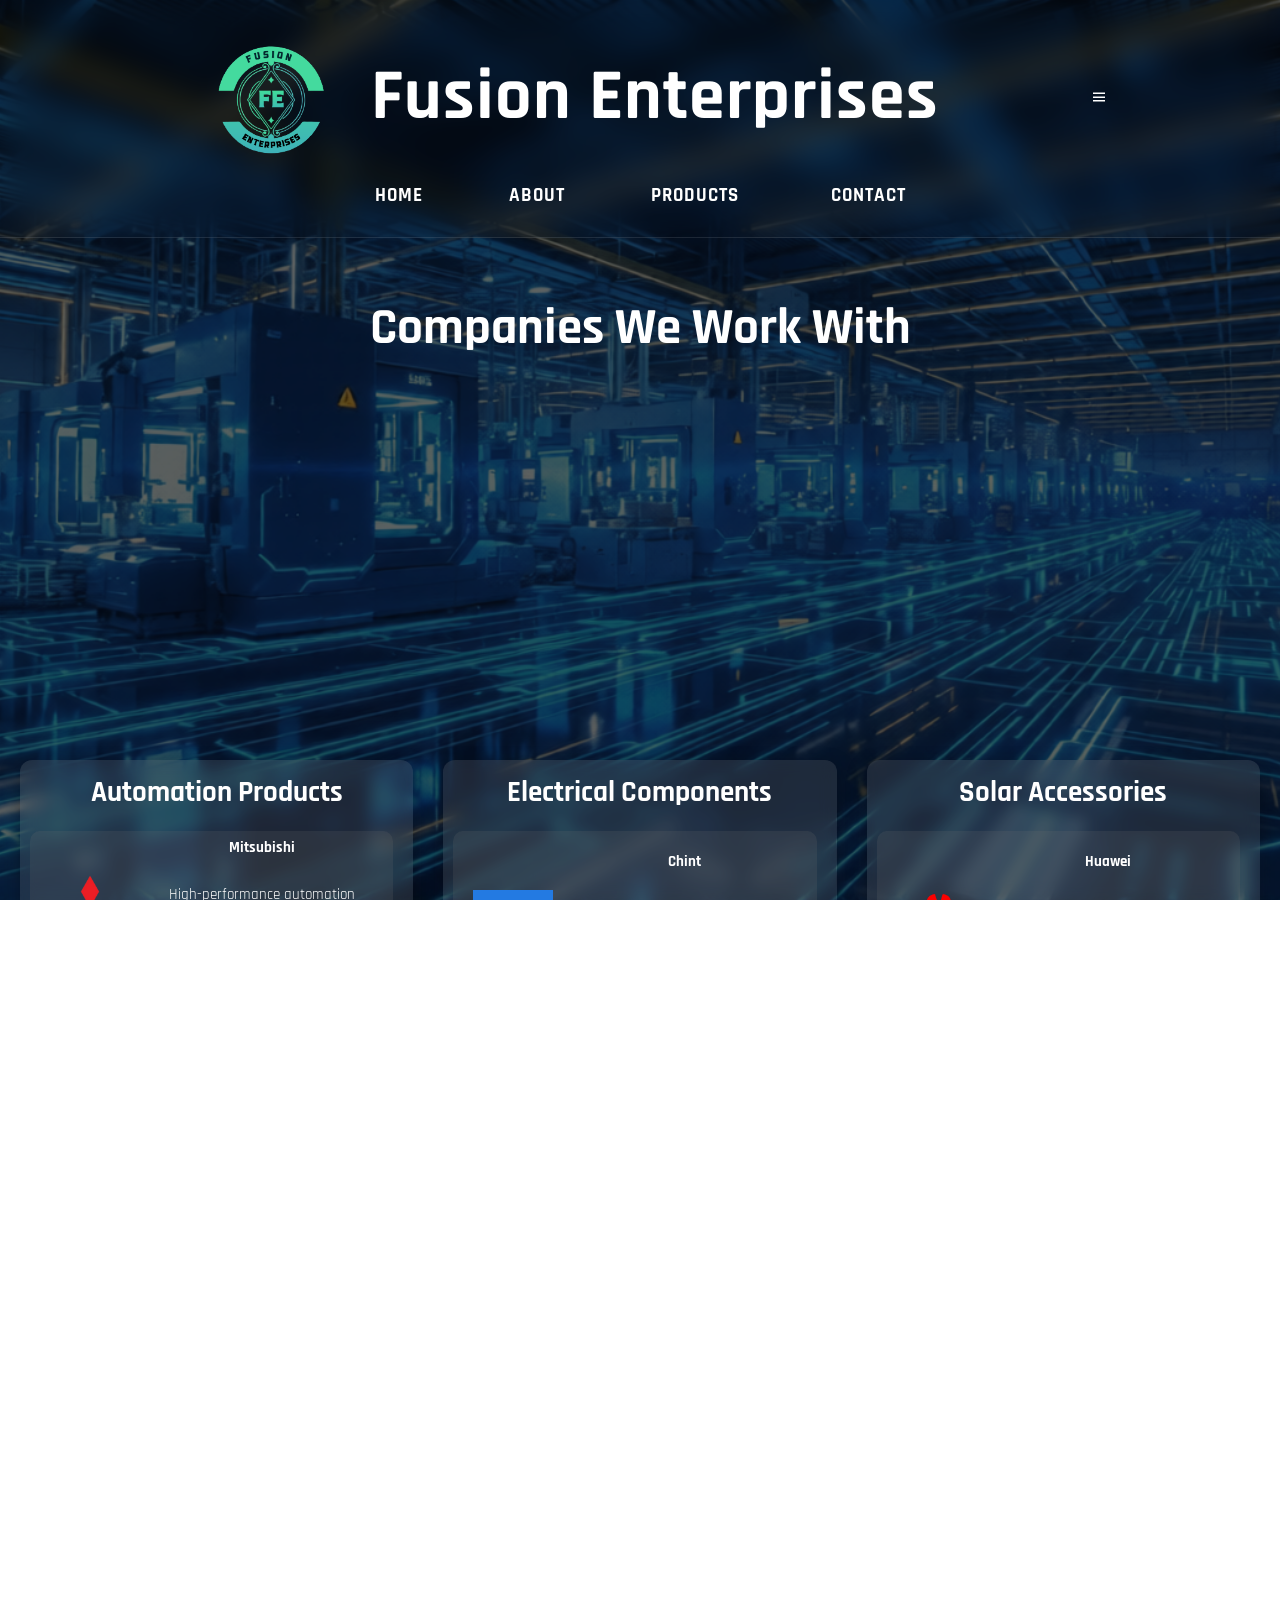
==== index.html @ 9b8dd16c "Add files via upload" ====
<!DOCTYPE html>
<html lang="en">
<head>
  <meta charset="UTF-8" />
  <meta name="viewport" content="width=device-width, initial-scale=1.0" />
  <link rel="icon" type="image/png" href="images/Logo.png">
  <title> Home | Fusion Enterprises</title>
  <link rel="stylesheet" href="style.css" />
  <link href='https://unpkg.com/boxicons@2.1.4/css/boxicons.min.css' rel='stylesheet'>
</head>
<style>
  body {
    background: url('images/pngtree-futuristic-smart-factory-background-with-digital-industrial-automation-and-neon-tech-picture-image_16778166-ezremove.png') no-repeat center center fixed;
    background-size: cover;
  }
</style>
<body>
<div id="page-loader"><div class="loader-spinner"></div></div>

<header>
    <div class="container">
      <div class="logo-container">
        <img src="images/Logo.png" alt="Fusion Enterprises Logo" />
        <h1>Fusion Enterprises</h1>
      </div>
      <div class="bx bx-menu" id="menu-icon"></div>

      <nav class="navbar">
        <a href="index.html">Home<span></span></a>
        <a href="about.html">About<span></span></a>
        <div class="nav-dropdown">
          <a href="#" class="has-dropdown">Products<span></span></a>
          <div class="dropdown-menu mega-menu">
            <div class="mega-menu-content">
              <a href="products-auto.html" class="mega-item">
                <img src="images/thumbnail-l-removebg-preview (1).png" alt="Automation">
                <div class="mega-text">
                  <h4>Automation Products</h4>
                  <p>PLCs, HMIs, VFDs</p>
                </div>
              </a>
              <a href="products.html" class="mega-item">
                <img src="images/nxms-series-moulded-case-circuit-breaker-removebg-preview.png" alt="Electrical">
                <div class="mega-text">
                  <h4>Electrical Components</h4>
                  <p>Breakers, Relays</p>
                </div>
              </a>
              <a href="products-tools.html" class="mega-item">
                <img src="images/5b48f826cdcffbd0b43704fb95f713d4-removebg-preview.png" alt="Electrical">
                <div class="mega-text">
                  <h4>Power <br> Tools</h4>
                  <p>Grinders, Heatguns</p>
                </div>
              </a>
              <a href="products-solar.html" class="mega-item">
                <img src="images/huawei-sun2000-15ktl-m5-inverter-removebg-preview.png" alt="Solar">
                <div class="mega-text">
                  <h4>Solar Accessories</h4>
                  <p>Inverters, Panels</p>
                </div>
              </a>
            </div>
          </div>
        </div>
        <a href="contact.html">Contact<span></span></a>
      </nav>

    </div>
  </header>
  <section class="partners-section">
        <h2 class="sh">Companies We Work With</h2>
        <div class="slider" reverse="true" style="
            --width: 200px;
            --height: 200px;
            --quantity: 9;
        ">
            <div class="list">
                <div class="item" style="--position: 1"><img src="images/355-3553289_projects-mitsubishi-motors-logo-removebg-preview.png" alt=""></div>
                <div class="item" style="--position: 2"><img src="images/abb-group-baldor-electric-company-automation-logo-mediacube-it39s-partners-5beeb79ac0c972.4158550215423712267897-removebg-preview.png" alt=""></div>
                <div class="item" style="--position: 3"><img src="images/1images-removebg-preview.png" alt=""></div>
                <div class="item" style="--position: 4"><img src="images/images (2).png" alt=""></div>
                <div class="item" style="--position: 5"><img src="images/images__1_-removebg-preview.png" alt=""></div>
                <div class="item" style="--position: 6"><img src="images/siemens-vector-logo-11574231117ssrjafey4i-removebg-preview.png" alt=""></div>
                <div class="item" style="--position: 7"><img src="images/Chint_logo.png" alt=""></div>
                <div class="item" style="--position: 8"><img src="images/images-removebg-preview (1).png" alt=""></div>
                <div class="item" style="--position: 9"><img src="images/huawei-logo-brand-phone-symbol-red-with-name-white-vector-46213934-removebg-preview.png" alt=""></div>
            </div>
        </div>
  </section>
    
  

 <section class="product-section">
    
    <div class="product-grid">
     <div class="product-category-card" data-page="products-automation.html">
  <h3>Automation Products</h3>
  <div class="dropdown-content">
    <div class="product-item">
      <img src="images/355-3553289_projects-mitsubishi-motors-logo-removebg-preview.png" alt="Mitsubishi" loading="lazy">
      <div class="product-description">
        <p><strong>Mitsubishi</strong><br>High-performance automation equipment</p>
        <a href="products-auto.html#Mitsubishi" class="contact-btn">View Products</a>
      </div>
    </div>
    <div class="product-item">
      <img src="images/images-removebg-preview.png" alt="Allen Bradley" loading="lazy">
      <div class="product-description">
        <p><strong>Allen Bradley</strong><br>Industrial automation controllers and systems</p>
        <a href="products-auto.html#Allen Bradley" class="contact-btn">View Products</a>
      </div>
    </div>
     <div class="product-item">
      <img src="images/abb-group-baldor-electric-company-automation-logo-mediacube-it39s-partners-5beeb79ac0c972.4158550215423712267897-removebg-preview.png" alt="Allen Bradley" loading="lazy">
      <div class="product-description">
        <p><strong>ABB</strong><br>Efficient electrical and automation systems</p>
        <a href="products-auto.html#ABB" class="contact-btn">View Products</a>
      </div>
    </div>
     <div class="product-item">
      <img src="images/images__1_-removebg-preview.png" alt="Allen Bradley" loading="lazy">
      <div class="product-description">
        <p><strong>Autonics</strong><br>Smart automation with reliable sensing</p>
        <a href="products-auto.html#Autonics" class="contact-btn">View Products</a>
      </div>
    </div>
     <div class="product-item">
      <img src="images/siemens-vector-logo-11574231117ssrjafey4i-removebg-preview.png" alt="Allen Bradley" loading="lazy">
      <div class="product-description">
        <p><strong>Siemens</strong><br>Reliable technology and pioneering innovation</p>
        <a href="products-auto.html#Siemens" class="contact-btn">View Products</a>
      </div>
    </div>
  </div>
</div>

<div class="product-category-card" data-page="products-electrical.html">
  <h3>Electrical Components</h3>
  <div class="dropdown-content">
    <div class="product-item">
      <img src="images/Chint_logo.png" alt="Chint" loading="lazy">
      <div class="product-description">
        <p><strong>Chint</strong><br>Reliable electrical devices and control components</p>
         <a href="products.html#Chint" class="contact-btn">View Products</a>
      </div>
    </div>
     <div class="product-item">
      <img src="images/images-removebg-preview (1).png" alt="Chint" loading="lazy">
      <div class="product-description">
        <p><strong>Schneider</strong><br>Smart systems for energy management</p>
       <a href="products.html#Schneider" class="contact-btn">View Products</a>
      </div>
    </div>
  </div>
</div>

<div class="product-category-card" data-page="products-solar.html">
  <h3>Solar Accessories</h3>
  <div class="dropdown-content">
    <div class="product-item">
      <img src="images/huawei-logo-brand-phone-symbol-red-with-name-white-vector-46213934-removebg-preview.png" alt="Huawei" loading="lazy">
      <div class="product-description">
        <p><strong>Huawei</strong><br>Smart solar inverters and energy solutions</p>
       <a href="products-solar.html#Huawei" class="contact-btn">View Products</a>
      </div>
    </div>
     <div class="product-item">
      <img src="images/images__19_-removebg-preview.png" alt="Vestwoods" loading="lazy">
      <div class="product-description">
        <p><strong>Vestwoods</strong><br>Elevating energy standards with tier one technology.</p>
       <a href="products-solar.html#Vestwoods" class="contact-btn">View Products</a>
      </div>
    </div>
  </div>
</div>
<div class="product-category-card" data-page="products-auto.html">
  <h3>Power Tools</h3>
  <div class="dropdown-content">
    <div class="product-item">
      <img src="images/images (2).png" alt="Ingco" loading="lazy">
      <div class="product-description">
        <p><strong>Ingco</strong><br>High-quality professional tools and equipment</p>
       <a href="products-tools.html#INGCO" class="contact-btn">View Products</a>
      </div>
    </div>
     <div class="product-item">
      <img src="images/images__3_-removebg-preview (1).png" alt="Ingco" loading="lazy">
      <div class="product-description">
        <p><strong>DeWalt</strong><br>Rugged, reliable, and built to last—professional-grade tools </p>
       <a href="products-tools.html#DEWALT" class="contact-btn">View Products</a>
      </div>
    </div>
  </div>
</div>
  </section>

  
<footer class="footer-v2">
  <div class="footer-v2-inner">

    <!-- LEFT / TOP : LOGO + TEXT -->
    <div class="footer-brand">
      <img src="images/Logo.png" alt="Fusion Enterprises Logo">
      <h3>Fusion Enterprises</h3>
      <p>
        Industrial Automation, Electrical Components,  
        And Solar Energy Solutions You Can Trust.
      </p>
    </div>
    
    <!-- QUICK LINKS -->
    <div class="footer-links">
      <h4>Quick Links</h4>
      <ul>
        <li><a href="index.html">Home</a></li>
        <li><a href="about.html">About Us</a></li>
        <li>
          <div class="nav-dropdown">
            <a href="#" class="has-dropdown">Products</a>
            <div class="dropdown-menu">
              <a href="products-auto.html">Automation</a>
              <a href="products.html">Electrical Components</a>
              <a href="products-tools.html">Power Tools</a>
              <a href="products-solar.html">Solar</a>
            </div>
          </div>
        </li>
        <li><a href="contact.html">Contact Us</a></li>
      </ul>
    </div>

    <!-- CONTACT INFO -->
    <div class="footer-contact">
      <h4>Contact Us</h4>
      <p>+92 334 8033319</p>
      <p>fusioneme14@gmail.com</p>
    </div>

    <!-- RIGHT : SOCIAL -->
    <div class="footer-social">
      <h4>Follow Us</h4>
      <a href="https://wa.me/923348033319" target="_blank">WhatsApp</a>
      <a href="#" target="_blank">Facebook</a>
    </div>
     <div class="footer-bottom">
    <p>&copy; <span class="copyright-year">2026</span> Fusion Enterprises. All rights reserved.</p>
  </div>
  </div>
</footer>
<script src="script.js"></script>
 
</body>
</html>
---- style.css ----
/* Reset some basic elements for a clean slate */
@import url('https://fonts.googleapis.com/css2?family=Rajdhani:wght@400;500;600;700&display=swap');

:root {
  --primary-color: #0092c7;
  --dark-bg: rgba(0, 0, 0, 0.6); 

  --text-main: #ffffff;
  --text-light: #d3d3d3;
  --neon-accent: #0ef;
}

* {
  margin: 0;
  padding: 0;
  box-sizing: border-box;
}

html,body {
  height: 100%;
  margin: 0;
  padding: 0;
  zoom: 1;
  background-size: cover;
  overflow-x: hidden;
  scroll-behavior: smooth;
}

/* ===== Hide Main Scrollbar, Show on Hover ===== */

/* --- Firefox --- */
html {
  scrollbar-width: thin;
  scrollbar-color: var(--primary-color) rgba(0, 0, 0, 0.3);
}
html:hover {
  scrollbar-color: var(--neon-accent) rgba(0, 0, 0, 0.6);
}

/* Custom Text Selection */
::selection {
  background: var(--neon-accent);
  color: #000;
}

/* --- WebKit (Chrome, Safari, Edge) --- */
html::-webkit-scrollbar {
  width: 10px;
}
html::-webkit-scrollbar-track {
  background: transparent;
}
html::-webkit-scrollbar-thumb {
  background-color: var(--primary-color);
  border-radius: 5px;
}
html:hover::-webkit-scrollbar-thumb {
  background-color: var(--neon-accent);
}

body {
  font-family: 'Rajdhani', 'Helvetica Neue', Arial, sans-serif;
  font-size: 20px;
  color: #333;
  background-size: auto;
  background-repeat: no-repeat;
  background-attachment: fixed;
  background-position: center;
  line-height: 1.6;
}
.container {
  display: block;
  justify-content: space-between;
  align-items: center;
  flex-wrap: wrap;
  width: 85%;
  margin: 0 auto;
  font-size: large;
  background: transparent; /* Optional: just to be safe */

}
header .container {
  display: flex;
  justify-content: space-around;
  align-items: center;
}
.logo-container {
  display: flex;
  align-items: center;
  margin: 0; /* Reset margins */
}
/* Remove the body transform which can break fixed backgrounds on mobile */
/* Add base styles for the menu icon (hidden on desktop) */
/* Update the 768px media query to handle the mobile menu toggle */
.logo-container img {
  width: 200px; /* Adjust logo size */
  height: auto;
  margin: 0; /* Reset margins */
}
/* Header and Navigation */
header {
  background: rgba(0, 0, 0, 0.6);
  backdrop-filter: blur(15px);
  border-bottom: 1px solid rgba(255, 255, 255, 0.1);
  position: dynamic;
  top: 0;
  color: #fff;
  padding: 20px 0;
  text-align: center;
  z-index: 1000;
  font-family: 'Rajdhani', sans-serif;
  letter-spacing: 1px;
}

header h1 {
  font-size: 3.5rem;
  font-size: 4.5rem;
}
nav{
 background-color: #0091bd00;
}
nav a {
  margin: 0 20px;
  text-decoration: none;
  color: #fff;
  font-weight: bold;
  text-transform: uppercase;
  transition: color 0.3s ease;
}

nav a:hover {
  color: #0091bd;
}

/* Responsive Navbar */
@media (max-width: 768px) {
    header .container {
        flex-direction: row;
        justify-content: space-between;
        align-items: center;
    }

    .logo-container {
        margin-bottom: 0;
    }
}

/* Product Section */

.product-section h2 {
  font-size: 2.5rem;
  font-size: 3.2rem;
  margin-bottom: 30px;
  color: white;
}

.product-grid {
  display: grid;
  grid-template-columns: repeat(3, 1fr); /* 3 cards per row */
  gap: 20px;
}

.product-card {
  background-color: #fff;
  border-radius: 8px;
  box-shadow: 0 2px 8px rgba(0, 0, 0, 0.1);
  overflow: hidden;
  text-align: center;
  padding: 20px;
  transition: transform 0.3s ease, box-shadow 0.3s ease;
  
}
.product-card button {
  background-color: #0091bd; /* Green background */
  color: white;             /* White text */
  font-size: 18px;          /* Bigger text */
  padding: 10px 15px;       /* Bigger button */
  border: none;             /* No border */
  border-radius: 12px;      /* Rounded edges */
  cursor: pointer;         /* Pointer cursor on hover */
  position: absolute;
  bottom: 20px;
  right: 20px;
  opacity: 0;
  pointer-events: none;
  transition: opacity 0.3s ease, background-color 0.3s ease;
  transition: opacity 0.3s ease;
}

.product-card:hover button {
  opacity: 1;
  pointer-events: auto;
}
.product-card button:hover {
  background-color: #002f1d;
}

.product-card:hover {
  transform: translateY(-10px);
  box-shadow: 0 5px 15px rgba(0, 0, 0, 0.2);
}

.product-card img {
  width: 50%;
  height: auto;
  border-radius: 8px;
}

.product-card h3 {
  font-size: 1.8rem;
  font-size: 2.2rem;
  margin: 20px 0;
}

.product-card p {
  font-size: 1rem;
  color: #ffffff;
}
@media (max-width: 992px) {
  .product-card {
    flex: 0 0 calc(50% - 20px); /* 2 per row on tablets */
  }
}

@media (max-width: 600px) {
  .product-card {
    flex: 0 0 100%; /* 1 per row on mobile */
  }
}

/* About Section */
.about-section {
  background-color: rgba(0, 0, 0, 0.6); /* semi-transparent black */
  color: white;
  padding: 50px 0;
  background-color: #f4f4f4;
  text-align: center;
}

.about-section h2 {
  font-size: 2.5rem;
  font-size: 3.2rem;
  margin-bottom: 20px;
}

.about-section p {
  font-size: 1.2rem;
  line-height: 1.6;
  margin-bottom: 40px;
  color: #ffffff;
  color: var(--text-main);
  font-weight: 300;
}
.contact-socials {
  margin-top: 30px;
  border-top: 1px solid rgba(255, 255, 255, 0.1);
  padding-top: 20px;
}

.contact-socials h4 {
  font-size: 1.2rem;
  color: #fff;
  margin-bottom: 15px;
}

.social-icons a {
  display: inline-flex;
  justify-content: center;
  align-items: center;
  width: 40px;
  height: 40px;
  background: rgba(255, 255, 255, 0.1);
  border-radius: 50%;
  color: white;
  margin-right: 10px;
  font-size: 1.2rem;
  transition: all 0.3s ease;
  text-decoration: none;
}

.social-icons a:hover {
  background: var(--primary-color);
  transform: translateY(-3px);
  box-shadow: 0 0 10px var(--primary-color);
}

/* Contact Section */
.contact-section {
  padding: 50px 0;
  background-color: var(--dark-bg);
  color: white;
}

.contact-section h2 {
  font-size: 2.5rem;
  font-size: 3.2rem;
  margin-bottom: 20px;
}

/* New Contact Layout */
.contact-wrapper {
  display: flex;
  flex-wrap: wrap;
  gap: 40px;
  justify-content: center;
  align-items: flex-start;
  margin-top: 40px;
}

/* Left Column: Info Card */
.contact-info-card {
  flex: 1;
  min-width: 300px;
  background: rgba(255, 255, 255, 0.1);
  backdrop-filter: blur(10px);
  border: 1px solid rgba(255, 255, 255, 0.15);
  border-radius: 15px;
  padding: 40px;
  text-align: left;
  box-shadow: 0 10px 30px rgba(0,0,0,0.3);
}

.contact-info-card h3 {
  font-size: 2.2rem;
  margin-bottom: 15px;
  color: #fff;
}

.info-intro {
  margin-bottom: 30px;
  color: #d3d3d3;
}

.info-item {
  display: flex;
  align-items: center;
  margin-bottom: 25px;
}

.icon-box {
  width: 50px;
  height: 50px;
  background: var(--primary-color);
  border-radius: 50%;
  display: flex;
  justify-content: center;
  align-items: center;
  margin-right: 15px;
  font-size: 1.5rem;
  color: white;
  box-shadow: 0 0 15px rgba(0, 146, 199, 0.5);
}

.info-text h4 {
  font-size: 1.2rem;
  margin-bottom: 5px;
  color: #fff;
}

.info-text p {
  font-size: 1rem;
  color: #ccc;
  margin: 0;
}

.response-note {
  margin-top: 20px;
  padding: 15px;
  background: rgba(0, 146, 199, 0.1);
  border-left: 3px solid var(--primary-color);
  border-radius: 4px;
}
.response-note p {
  margin: 0;
  font-size: 0.9rem;
  color: #e0e0e0;
}
.response-note i {
  vertical-align: middle;
  margin-right: 5px;
}

/* Right Column: Form Container */
.contact-form-container {
  flex: 1;
  min-width: 300px;
  background: rgba(0, 0, 0, 0.6);
  padding: 40px;
  border-radius: 15px;
  border: 1px solid rgba(255, 255, 255, 0.1);
}

.contact-section form {
  width: 100%;
  display: flex;
  flex-direction: column;
  align-items: flex-start; /* Align inputs to left */
}

/* Make inputs full width inside contact form */
.contact-form-container .wave-group,
.contact-form-container .input,
.contact-form-container .bar {
  width: 100%;
}

.contact-section form button {
  color: white;
  padding: 15px 30px;
  font-size: 1.2rem;
  border: none;
  border-radius: 4px;
  cursor: pointer;
  transition: background-color 0.3s ease;
  margin-top: 20px;
}

.contact-section form button:hover {
  background-color: #002f1d;
}

/* Map Section */
.map-section {
  width: 100%;
  line-height: 0; /* Removes gap below iframe */
  border-top: 1px solid rgba(255,255,255,0.1);
}

/* Footer */
footer {
 
  background-color: rgba(0, 0, 0, 0.6); /* Semi-transparent black */
  color: white;
  padding: 20px 0;
  text-align: center;
  position: relative;
  z-index: 10;
}

footer p {
  font-size: 20px;
  margin-bottom: 0px;
}

/* Media Queries */
@media (max-width: 768px) {
  .container {
    width: 90%;
  }

  header .container {
    justify-content: center;
  }

  .product-grid {
    grid-template-columns: repeat(auto-fill, minmax(260px, 1fr));
  }

  .contact-wrapper {
    flex-direction: column;
  }

  .hero h2 {
    font-size: 2.5rem;
  }
}

@media (max-width: 480px) {
  .product-card h3 {
    font-size: 1.6rem;
  }
}
/* Key Benefits Section */
.benefits-section {
  background-color: #f4f4f4;
  background-color: rgba(0, 0, 0, 0.6); /* semi-transparent black */
  color: white;
  padding: 50px 0;
  text-align: center;
}

.benefits-section h2 {
  font-size: 2.5rem;
  font-size: 3.2rem;
  margin-bottom: 30px;
  text-align: center;
}

.benefits-grid {
  display: flex;
  gap: 20px;
  justify-items: center; /* Center items horizontally */
  align-items: center; /* Center items vertically */
  flex-wrap: wrap;
  justify-content: center;
  align-items: stretch; /* Make all cards match height */
}

.benefit-card {
  background-color: #fff;
  border-radius: 8px;
  padding: 30px;
  text-align: center;
  box-shadow: 0 2px 8px rgba(0, 0, 0, 0.1);
  display: flex;
  flex-direction: column;
  justify-content: center;
  justify-content: space-between;
  align-items: center;
  width: 250px;
  min-height: 400px; /* Force consistent height */
}

.benefit-card img {
  width: 100px;
  height: 100px;
  margin-bottom: 20px;
}

.benefit-card h3 {
  font-size: 1.6rem;
  font-size: 2rem;
  margin-bottom: 10px;
  color: #000;
}

.benefit-card p {
  color: #555;
  font-size: 1rem;
}

/* Partners Section */
.partners-section {
  background-color: #0091bd;
  background-color: rgba(0, 0, 0, 0.6); /* Semi-transparent black */
  padding: 30px 0;
  text-align: center;
  color: white;
}

.partners-section h2 {
  color: #fff;
  font-size: 2.5rem;
  font-size: 3.2rem;
  margin-bottom: 30px;
}

.slider .item img:hover {
  transform: scale(1.08);
  filter: brightness(1.2)
          drop-shadow(0 0 10px rgba(0, 200, 255, 0.6));
}

/* Make .logo-container responsive */
@media (max-width: 768px) {
  .logo-container {
    flex-direction: column;
    margin-right: 0;
    text-align: center;
  }

  .logo-container img {
    margin: 0 auto 10px;
    width: 60%;
  }
}

/* Make .benefits-grid stack on smaller screens */
@media (max-width: 768px) {
  .benefits-grid {
    flex-direction: column;
    align-items: center;
  }

  .benefit-card {
    width: 90%;
    margin-bottom: 20px;
  }
}

.benefits-grid {
  display: flex;
  gap: 20px;
  flex-wrap: wrap;
  justify-content: center;
  align-items: stretch; /* Make all cards match height */
}

.benefit-card {
  background-color: #fff;
  border-radius: 8px;
  padding: 30px;
  text-align: center;
  box-shadow: 0 2px 8px rgba(0, 0, 0, 0.1);
  display: flex;
  flex-direction: column;
  justify-content: space-between;
  align-items: center;
  width: 250px;
  min-height: 400px; /* Force consistent height */
}
.about-section,
.benefits-section {
  background-color: rgba(0, 0, 0, 0.6); /* semi-transparent black */
  color: white;
  padding: 30px 0;
}

footer {
  background-color: rgba(0, 0, 0, 0.6); /* Semi-transparent black */
  color: white;
  padding: 20px 0;
  text-align: center;
  position: relative;
  z-index: 10;
}


.partners-section {
  background-color: rgba(0, 0, 0, 0.6); /* Semi-transparent black */
  padding: 50px 0;
  text-align: center;
  color: white;
}

html,body {
  height: 100%;
  margin: 0;
  padding: 0;
  zoom: 1;
  background-size: cover;
}
.product-section {
  background-color: rgba(0, 0, 0, 0.6); /* Transparent black */
  color: white;
  padding: 50px 0;
  text-align: center;
}
.product-card {
  background-color: white; /* Keep cards clean and readable */
  color: black;
}

.container h2{
  color: white;
}
.product-card {
  background-color: rgba(255, 255, 255, 0.1); /* Semi-transparent white */
  backdrop-filter: blur(10px);
  -webkit-backdrop-filter: blur(10px);
  border: 1px solid rgba(255, 255, 255, 0.15);
  border-radius: 8px;
  box-shadow: none; /* Remove outline effect */
  overflow: hidden;
  text-align: center;
  padding: 0px;
  transition: transform 0.3s ease, box-shadow 0.3s ease;
  transition: transform 0.3s ease, box-shadow 0.3s ease, background-color 0.3s ease, color 0.3s ease;
  color: #ffffff;
}
.product-card:hover {
  transform: translateY(-5px);
  transform: translateY(-4px);
  box-shadow: 0 10px 22px rgba(0, 0, 0, 0.35);
  background-color: rgba(255, 255, 255, 0.75);
  color: black;
}
.product-card:hover p {
  transform: translateY(-5px);
  background-color: transparent;
  color: black;
}
.product-grid {
  display: grid;
  grid-template-columns: repeat(3, 1fr);
  gap: 30px;
  justify-items: center;
  margin-top: 30px;
}

.product-category-card {
  background-color: rgba(255, 255, 255, 0.1); /* semi-transparent white */
  border-radius: 12px;
  padding: 20px;
  width: 100%;
  max-width: 400px;
  box-sizing: border-box;
  overflow: hidden;
  display: flex;
  flex-direction: column;
  box-shadow: 0 5px 15px rgba(0, 0, 0, 0.2);
  backdrop-filter: blur(8px);
  transition: transform 0.3s ease, box-shadow 0.3s ease;
}

.product-category-card:hover {
  transform: translateY(-5px);
  box-shadow: 0 10px 25px rgba(0, 0, 0, 0.3);
}

.product-category-card:hover::before {
  opacity: 1;
}

.product-category-card h3 {
  font-size: 1.8rem;
  text-align: center;
  color: white;
  margin-bottom: 15px;
  overflow-wrap: break-word;
  word-break: break-word;
}

.product-category-card::before {
  content: "";
  position: absolute;
  inset: 0;
  background: linear-gradient(
    120deg,
    transparent,
    rgba(0, 255, 255, 0.08),
    transparent
  );
  opacity: 0;
  transition: opacity 0.3s ease;
}

.dropdown-content {
  display: flex;
  flex-direction: column;
  gap: 15px;
  margin-top: 15px;
  max-height:250px;
  max-height: 495px; /* Approx 3 items */
  overflow-y: auto;
  padding-right: 10px;
  box-sizing: border-box;
  width: 100%;
  /* For Firefox */
  scrollbar-width: thin;
  scrollbar-color: transparent transparent;
}

.product-description {
  display: flex;
  flex-direction: column;
  justify-content: space-between;
  flex: 1;
}




.product-category-card.active .dropdown-content {
  max-height: 1000px;
  opacity: 1;
  transform: translateY(0);
  margin-top: 15px;
  pointer-events: auto;
}
.product-item {
  display: flex;
  gap: 15px;
  background: rgba(255, 255, 255, 0.07);
  border-radius: 8px;
  padding: 15px;
  color: white;
  min-height: 100px;
  min-height: 150px;
  width: 100%;
  box-sizing: border-box;
  align-items: center; /* instead of flex-start */
  background: rgba(0, 0, 0, 0.55);
}

.product-item img {
  width: 80px;                /* Slightly smaller for uniformity */
  height: 80px;
  object-fit: contain;        /* Maintain aspect ratio */
  border-radius: 4px;
  flex-shrink: 0;
  background-color: transparent;    /* Optional: helps logos stand out */
     /* Optional: buffer for logo clarity */
}

.product-category-card {
  min-height: 550px; /* or adjust to your preferred consistent height */
}

.product-item p strong {
  display: block;
  font-weight: bold;
  margin-bottom: 4px;
}




/* Responsive */
@media (max-width: 992px) {
  .product-grid {
    grid-template-columns: repeat(2, 1fr);
  }
}
@media (max-width: 600px) {
  .product-grid {
    grid-template-columns: 1fr;
  }
}
.contact-btn,
.product-card button {
  background: linear-gradient(135deg, #007BFF, #0056b3);
  color: white;
  padding: 12px 22px;
  font-size: 0.95rem;
  border: none;
  border-radius: 8px;
  cursor: pointer;
  text-decoration: none;
  display: inline-block;
  transition: 
    transform 0.25s ease,
    box-shadow 0.25s ease,
    background 0.25s ease;
}

/* hover = lift (industrial style) */
.contact-btn:hover,
.product-card button:hover {
  transform: translateY(-3px);
  box-shadow: 0 8px 18px rgba(0, 123, 255, 0.35);
  background: linear-gradient(135deg, #0056b3, #003f7f);
}

/* click feedback */
.contact-btn:active,
.product-card button:active {
  transform: translateY(0);
  box-shadow: 0 4px 10px rgba(0, 0, 0, 0.3);
}

.product-category-card h3,
.product-item p {
  overflow-wrap: break-word;
  word-break: break-word;
  text-align: center;
  margin: 0;
}

.product-item p {
  font-size: 0.95rem;
  line-height: 1.4;
  flex: 1;
}

.product-item {
  display: flex;
  align-items: center;
  gap: 20px;
  background: rgba(255, 255, 255, 0.07);
  border-radius: 10px;
  padding: 20px;
  color: white;
  width: 100%;
  min-height: 150px; /* ⬅️ Add this line */
}

.product-item p strong {
  display: block;
}
.dropdown-content::-webkit-scrollbar {
  width: 8px;
}

.dropdown-content::-webkit-scrollbar-thumb {
  background-color: transparent;
  border-radius: 4px;
  transition: background-color 0.3s ease;
}

.dropdown-content::-webkit-scrollbar-track {
  background: transparent;
}

/* Show scrollbar on hover */
.dropdown-content:hover {
  scrollbar-color: rgba(255, 255, 255, 0.4) transparent; /* For Firefox */
}
.dropdown-content:hover::-webkit-scrollbar-thumb {
  background-color: rgba(255, 255, 255, 0.4);
}
@media (max-width: 768px) {
  .product-category-card {
    min-height: auto; /* Let it shrink naturally on small screens */
  }
}
.product-grid {
  display: grid;
  grid-template-columns: repeat(3, 1fr); /* Force 3 cards per row */
  gap: 30px;
  padding: 20px;
  justify-items: center;
}

.product-card {
  display: flex;
  background: rgba(255, 255, 255, 0.1);
  border-radius: 15px;
  box-shadow: 0 4px 25px rgba(0,0,0,0.2);
  padding: 20px;
  transition: all 0.3s ease;
  position: relative;
  min-height: 300px;
  align-items: center;
  justify-content: center;
  width: 100%;
  max-width: 500px;
  word-wrap: break-word; /* make long words wrap instead of stretching */
  overflow: hidden;      /* hides overflow if necessary */
}

.product-card img {
  width: 180px;
  height: 180px;
  object-fit: contain;
  border-radius: 10px;
  margin-right: 20px;
  transition: transform 0.3s ease;
}

.product-info {
  display: flex;
  flex-direction: column;
  color: white;
  text-align: center;
  margin-bottom: 100px;
}

.product-info h3 {
  font-size: 24px;
  margin-bottom: 10px;
  color: white;
  text-align: center;
}

.product-info p {
  font-size: 16px;
  color: #e0e0e0;
  text-align: center;
}

.product-card button {
  position: absolute;
  bottom: 20px;
  right: 20px;
  padding: 10px 18px;
  border: none;
  border-radius: 6px;
  background-color: #007bff;
  color: white;
  cursor: pointer;
  opacity: 0;
  transition: opacity 0.3s ease;
}

.product-card:hover button {
  opacity: 1;
}

.product-card:hover img {
  transform: scale(1.05);
}
/* 🌐 Responsive Adjustments */

/* Medium devices (tablets) */
@media (max-width: 992px) {
  .product-grid {
    grid-template-columns: repeat(2, 1fr);
  }

  .logo-container {
    flex-direction: column;
    margin-right: 0;
    text-align: center;
  }

  .logo-container img {
    margin: 0 auto 10px;
    width: 180px;
  }

  nav a {
    margin: 5px;
    font-size: 0.9rem;
  }
}

/* Small devices (phones) */
@media (max-width: 600px) {
  header h1 {
    font-size: 1.8rem;
  }

  .product-grid {
    grid-template-columns: 1fr;
    gap: 20px;
    padding: 0 15px;
  }

  .product-card {
    flex-direction: column;
    width: 100%;
    min-height: auto;
    padding: 15px;
  }

  .product-card img {
    margin: 0 0 10px;
    width: 120px;
    height: 120px;
  }

  .product-info {
    margin-bottom: 0;
    margin-bottom: 15px;
    text-align: center;
  }

  .benefits-grid {
    flex-direction: column;
    gap: 20px;
    padding: 0;
    opacity: 1;
    visibility: visible;
    pointer-events: auto;
  }
  .product-card button {
    position: static;
    width: 100%;
    margin-top: 15px;
  }
   .nav-dropdown:hover .dropdown-menu, .footer-nav .nav-dropdown:hover .dropdown-menu {
    display: block;
    transform: none;
    display: none;
  }
  .product-card button {
    opacity: 1;
    pointer-events: auto;
  }

  .benefit-card {
    width: 90%;
    min-height: auto;
  }

  .partners-logos {
    flex-wrap: wrap;
    gap: 20px;
  }

  .partners-logos img {
    max-height: 50px;
  }

  .hero h2 {
    font-size: 1.8rem;
  }

  .hero p {
    font-size: 1rem;
  }

  footer {
    font-size: 0.9rem;
  }
}

/* Extra small devices */
@media (max-width: 400px) {
  .logo-container img {
    width: 140px;
  }

  .product-card img {
    width: 100px;
    height: 100px;
  }

  .hero h2 {
    font-size: 1.5rem;
  }
}
/* Responsive About Page Card Layout */
@media (max-width: 768px) {
  .benefits-grid {
    display: flex;
    flex-direction: column;
    align-items: center; /* Center cards horizontally */
  }

  .benefit-card {
    width: 90%; /* Shrinks to fit smaller screens */
    max-width: 250px; /* Prevents being too big on medium screens */
    text-align: center;
  }

  .benefit-card img {
    max-width: 120px; /* Resize image proportionally */
    height: auto;
  }
}

@media (max-width: 480px) {
  .benefit-card {
    width: 95%; /* Fill more space on very small screens */
    max-width:250px;
  }

  .benefit-card img {
    max-width: 100px; /* Slightly smaller images */
  }
}

body {
    transform: scale(1);
}
nav a {
    font-size: 19px     !important; /* match other pages */
}
header nav a {
    font-size: 18px;
    font-size: 1.3rem;
}
header nav a {
    font-size: 1rem;
    font-size: 1.3rem;
}
/* From Uiverse.io by AbanoubMagdy1 */ 
.wave-group {
  position: relative;
  margin: 20px 0;
}

.wave-group .input {
  font-size: 16px;
  padding: 10px 10px 10px 5px;
  display: block;
  width: 200px;
  border: none;
  border-bottom: 1px solid white;
  background: transparent;
  color: white;
}

.wave-group .input:focus {
  outline: none;
}

.wave-group .label {
  color: white;
  font-size: 18px;
  font-weight: normal;
  position: absolute;
  pointer-events: none;
  left: 5px;
  top: 10px;
  display: flex;
}

.wave-group .label-char {
  transition: 0.2s ease all;
  transition-delay: calc(var(--index) * .05s);
}

.wave-group .input:focus ~ label .label-char,
.wave-group .input:valid ~ label .label-char {
  transform: translateY(-20px);
  font-size: 14px;
  color: white;
}

.wave-group .bar {
  position: relative;
  display: block;
  width: 200px;
}

.wave-group .bar:before,.wave-group .bar:after {
  content: '';
  height: 2px;
  width: 0;
  bottom: 1px;
  position: absolute;
  background: var(--primary-color);

  transition: 0.2s ease all;
  -moz-transition: 0.2s ease all;
  -webkit-transition: 0.2s ease all;
}

.wave-group .bar:before {
  left: 50%;
}

.wave-group .bar:after {
  right: 50%;
}

.wave-group .input:focus ~ .bar:before,
.wave-group .input:focus ~ .bar:after {
  width: 50%;
}
/* For Chrome, Edge, Opera */

.wave-group textarea.input {
  resize: none;
}
input:-webkit-autofill {
  background-color: transparent !important;
  -webkit-box-shadow: 0 0 0px 1000px transparent inset !important;
  -webkit-text-fill-color: #fff !important; /* your text color */
  transition: background-color 5000s ease-in-out 0s;
}

/* For Firefox */
input:-moz-autofill {
  background-color: transparent !important;
  -moz-box-shadow: 0 0 0px 1000px transparent inset !important;
  -moz-text-fill-color: #fff !important;
}

nav a {
    position: relative;
    font-size: 1.1em;
    font-size: 1.3em;
    color: #ffffff;
    text-decoration: none;
    padding: 6px 20px;
    transition: .5s;
    text-transform: uppercase;
    font-weight: bold;
}
nav a:hover {
    color: #0ef;
}
nav a::after {
    content: '';
    position: absolute;
    left: 0;
    bottom: 0;
    width: 100%;
    height: 2px;
    background: #0ef;
    transform: scaleX(0);
    transform-origin: center;
    transition: transform 0.4s ease;
}
nav a:hover::after {
    transform: scaleX(1);
}
/* Active State for Navigation */
nav a.active {
    color: #0ef;
}
nav a.active::after {
    transform: scaleX(1);
}
/* ======= Futuristic Glass Neon Dropdown — Fade + Slide + Glow ======= */

/* ======= Modern Industrial Dropdown ======= */
.nav-dropdown {
  position: relative;
  display: inline-block;
  height: 100%;
}

/* "Products" link */
.nav-dropdown .has-dropdown {
  position: relative;
  z-index: 5;
  display: flex;
  align-items: center;
  gap: 6px;
  cursor: pointer;
}

/* Dropdown menu container */
/* Arrow Indicator */
.nav-dropdown .has-dropdown::after {
  content: '▼';
  font-size: 0.6em;
  transition: transform 0.3s ease;
  opacity: 0.8;
}

.nav-dropdown:hover .has-dropdown::after {
  transform: rotate(180deg);
}

.dropdown-menu {
  display: none;
  position: absolute;
  top: 100%;
  left: 50%;
  transform: translate(-50%, 10px); /* slight offset for animation */
  display: flex;
  flex-direction: column;
  min-width: 230px;
  background: rgba(255, 255, 255, 0.6); /* more transparent glass */
  backdrop-filter: blur(5px) brightness(1.1);
  -webkit-backdrop-filter: blur(14px) brightness(1.1);
  border: 1px solid rgba(0, 238, 255, 0.35);
  border-radius: 14px;
  overflow: hidden;
  box-shadow:
    inset 0 0 30px rgba(0, 238, 255, 0.05),
    0 8px 25px rgba(0, 0, 0, 0.6);
  transform-origin: top center;
  z-index: 1000;

  /* Hidden state */
  transform: translateX(-50%) translateY(15px);
  min-width: 220px;
  background: rgba(61, 61, 61, 0.623); /* Dark industrial background */
  border: 1px solid rgba(255, 255, 255, 0.1);
  border-radius: 6px;
  padding: 8px 0;
  box-shadow: 0 10px 30px rgba(0, 0, 0, 0.5);
  opacity: 0;
  visibility: hidden;
  pointer-events: none;

  transition:
    opacity 0.4s ease,
    visibility 0.4s ease,
    transform 0.4s ease,
    box-shadow 0.3s ease,
    border-color 0.3s ease,
    background 0.4s ease;
  transition: all 0.3s cubic-bezier(0.4, 0, 0.2, 1);
  z-index: 1000;
  display: block; /* Ensures transitions work */
}

/* When hovered — fade + slide up */
.nav-dropdown:hover .dropdown-menu {
  display: block;
  opacity: 1;
  visibility: visible;
  pointer-events: auto;
  transform: translate(-50%, 0);
  border-color: rgba(255, 255, 255, 0.575);
  box-shadow:
    0 0 18px rgba(255, 255, 255, 0.664),
    0 0 50px rgba(255, 255, 255, 0.25),
    inset 0 0 35px rgba(0, 238, 255, 0.08);
  transform: translateX(-50%) translateY(0);
}

/* Dropdown links */
.dropdown-menu a {
  display: block;
  padding: 12px 18px;
  color: #fff;
  padding: 12px 20px;
  color: #e0e0e0;
  text-decoration: none;
  font-size: 0.95em;
  border-bottom: 1px solid rgba(255,255,255,0.08);
  position: relative;
  transition: all 0.3s ease, background 0.25s ease, color 0.25s ease;
  font-size: 0.95rem;
  border-bottom: 1px solid rgba(255, 255, 255, 0.05);
  transition: background 0.2s, color 0.2s, padding-left 0.2s;
  text-align: left;
  text-transform: none;
}

/* Inner glow light effect behind each item */
.dropdown-menu a::before {
  content: "";
  position: absolute;
  inset: 0;

  opacity: 0;
  transition: opacity 0.4s ease;
  z-index: 0;
}
.dropdown-menu a {
  font-size: 0.95rem;
}
.dropdown-menu a:last-child {
  border-bottom: none;
}

/* Hover: bright glow + slight shift */
.dropdown-menu a:hover {
  color: #00c3ff;
  padding-left: 25px; /* Slide effect */
}

.dropdown-menu a:hover::before {
  opacity: 1;
}
/* Footer specific: Open Upwards */
.footer-nav-v2 .dropdown-menu {
  top: auto;
  bottom: 100%;
  transform: translateX(-50%) translateY(-15px);
  margin-bottom: 10px;
}

/* Remove bottom border from last link */
.dropdown-menu a:last-child {
  border-bottom: none;
}
.footer-nav-v2 .nav-dropdown:hover .dropdown-menu {
  transform: translateX(-50%) translateY(0);
}

/* Mobile Adjustments */
@media (max-width: 768px) {
  .nav-dropdown {
    width: 100%;
    text-align: center;
  }
  
  .dropdown-menu {
    position: static;
    transform: none;
    display: none; /* Hidden by default on mobile, toggled via JS or hover */
    background: rgba(255, 255, 255, 0.05);
    box-shadow: none;
    border: none;
    min-width: 100%;
    padding: 0;
    opacity: 1;
    visibility: visible;
    pointer-events: auto;
  }
  
  /* On mobile, disable the desktop hover effect. Clicks are handled by JS. */
  .nav-dropdown:hover .dropdown-menu, .footer-nav .nav-dropdown:hover .dropdown-menu {
    display: none;
  }
  
  .dropdown-menu a {
    background: rgba(0, 0, 0, 0.2);
    margin-bottom: 5px;
    border-radius: 5px;
    padding-left: 0;
    text-align: center;
    padding: 10px;
  }
  
  .dropdown-menu a:hover {
    padding-left: 0;
  }
}

.slider{
    width: 100%;
    height: var(--height);
    overflow: hidden;
    mask-image: linear-gradient(
        to right,
        transparent,
        #000 10% 90%,
        transparent
    );
}
.slider .list{
    display: flex;
    width: 100%;
    min-width: calc(var(--width) * var(--quantity));
    position: relative;
}
.slider .list .item{
    width: var(--width);
    height: var(--height);
    position: absolute;
    left: 100%;
    animation: autoRun 15s linear infinite;
    transition: filter 0.5s;
    animation-delay: calc( (15s / var(--quantity)) * (var(--position) - 1) - 10s)!important;
}
.slider .list .item img{
    width: 100%;
}
@keyframes autoRun{
    from{
        left: 100%;
    }to{
        left: calc(var(--width) * -1);
    }
}


.slider .item:hover{
    filter: grayscale(0);
}
.slider[reverse="true"] .item{
    animation: reversePlay 15s linear infinite;
    animation: reversePlay 25s linear infinite;
}
@keyframes reversePlay{
    from{
        left: calc(var(--width) * -1);
    }to{
        left: 100%;
    }
}
.sh{
  font-size: 50px;
}
/* Increase space above the heading */
.sh {
  margin-top: 0;
  margin-bottom: 40px; /* adds space below heading before slider */
  font-size: 50px;
  color: white;
  text-align: center;
}

/* Add extra space between heading and slider */
.slider {
  margin-top: 40px;
}
/* Make all logos in the slider uniform and centered */
.slider .list .item {
  display: flex;
  align-items: center;
  justify-content: center;
  background: transparent; /* remove any unwanted background */
  width: var(--width);
  height: var(--height);
  position: absolute;
  left: 100%;
  animation: autoRun 25s linear infinite;
  transition: filter 0.5s;
  animation-delay: calc((25s / var(--quantity)) * (var(--position) - 1) - 25s) !important;
}

/* Standardize logo size inside the slider */
.slider .list .item img {
  width: 100%;
  height: 100%;
  object-fit: contain; /* keeps logos proportional */
  padding: 10px; /* gives breathing space */
  filter: brightness(1) contrast(1.1);
}
.slider[reverse="true"] .item {
  animation: reversePlay 25s linear infinite;
}
.partners-logos img,
.slider .item img {
  transition: transform 0.3s ease, filter 0.3s ease;
  filter: brightness(0.9);
}

.partners-logos img:hover,
.slider .item img:hover {
  transform: scale(1.08);
  filter: brightness(1.2)
          drop-shadow(0 0 10px rgba(0, 200, 255, 0.6));
}
.product-category-card {
  background-color: rgba(131, 131, 131, 0.205); /* solid dark overlay */
  border-radius: 12px;
  padding: 10px;
  width: 100%;
  max-width: 400px;
  box-sizing: border-box;
  display: flex;
  flex-direction: column;
  box-shadow: 0 8px 20px rgba(0, 0, 0, 0.35);
  transition: transform 0.3s ease, box-shadow 0.3s ease;
}
.product-category-card::before {
  content: "";
  position: absolute;
  inset: 0;
  background: linear-gradient(
    120deg,
    transparent,
    rgba(0, 255, 255, 0.08),
    transparent
  );
  opacity: 0;
  transition: opacity 0.3s ease;
  pointer-events: none;
}

.product-category-card:hover::before {
  opacity: 1;
}

.product-category-card:hover {
  transform: translateY(-8px);
  box-shadow: 0 15px 30px rgba(0, 0, 0, 0.6);
}
.contact-btn {
  position: relative;
  overflow: hidden;
}
.product-item {
  background: rgba(107, 107, 107, 0.185);
}
.contact-btn::after {
  content: "";
  position: absolute;
  top: 0;
  left: -100%;
  width: 100%;
  height: 100%;
  background: linear-gradient(
    120deg,
    transparent,
    rgba(255, 255, 255, 0.4),
    transparent
  );
  transition: left 0.4s ease;
}

.contact-btn:hover::after {
  left: 100%;
}

.contact-btn:hover {
  background-color: #003f2a;
}
@media (max-width: 480px) {
  .product-item {
    flex-direction: column;
    align-items: center;
    text-align: center;
  }

  .product-item img {
    width: 80px;
    height: 80px;
  }

  .contact-btn {
    width: 100%;
    text-align: center;
  }
}
/* Update these in your style.css */
:root {
  --primary-color: #0092c7;
  --dark-bg: rgba(0, 0, 0, 0.6); 

  --text-main: #ffffff;
  --text-light: #d3d3d3;
}

/* 2. Button Refinement */
.contact-btn,
.product-card button {
  background: linear-gradient(135deg, #007BFF, #0056b3);
  color: white;
  padding: 12px 22px;
  font-size: 0.95rem;
  border: none;
  border-radius: 8px;
  cursor: pointer;
  text-decoration: none;
  display: inline-block;
  transition: 
    transform 0.25s ease,
    box-shadow 0.25s ease,
    background 0.25s ease;
}

/* hover = lift (industrial style) */
.contact-btn:hover,
.product-card button:hover {
  transform: translateY(-3px);
  box-shadow: 0 8px 18px rgba(0, 123, 255, 0.35);
  background: linear-gradient(135deg, #0056b3, #003f7f);
}

/* click feedback */
.contact-btn:active,
.product-card button:active {
  transform: translateY(0);
  box-shadow: 0 4px 10px rgba(0, 0, 0, 0.3);
}




/* 3. Text Contrast Fixes */


.about-section p {
  color: var(--text-main); /* Ensure readability on light backgrounds */
}
/* --- Additional Mobile Responsiveness --- */

/* Ensure the footer dropdown displays correctly */
.footer-nav {
  display: flex;
  justify-content: center;
  align-items: center;
  flex-wrap: wrap;
  gap: 20px;
}

.footer-nav .nav-dropdown {
  position: relative;
  display: inline-block;
}

.footer-nav .dropdown-menu {
  display: none;
  position: absolute;
  bottom: 100%; /* Opens upward in the footer */
  left: 50%;
  transform: translateX(-50%);
  background-color: rgba(0, 0, 0, 0.9);
  min-width: 180px;
  z-index: 100;
  border-radius: 8px;
  padding: 10px 0;
}

.footer-nav .nav-dropdown:hover .dropdown-menu {
  display: block;
}

/* Mobile Fixes for Grid Layouts */
@media (max-width: 768px) {
  /* Stack the Hero and About sections */
  .hero h2 {
    font-size: 2rem;
  }
  
  .about-section p {
    font-size: 1rem;
    padding: 0 15px;
  }

  /* Ensure product grids stack on one column */
  .product-grid {
    grid-template-columns: 1fr;
    padding: 0 20px;
  }

  /* Fix Partner Logos for mobile */
  .partners-logos {
    flex-wrap: wrap;
    gap: 20px;
  }

  
  /* Make all Benefit Cards full width */
  .benefit-card {
    width: 90%;
    min-height: auto;
  }
}

/* Fix for overlapping elements on very small screens */
@media (max-width: 480px) {
  .logo-container img {
    width: 180px;
  }
  
  header h1 {
    font-size: 2rem;
  }
}
/* Fix for very small screens */
@media (max-width: 480px) {
  header h1 {
    font-size: 2rem;
  }
  
  .logo-container img {
    width: 180px;
  }
}
/* subtle industrial highlight */
.auto-filled {
  animation: pulseFill 1.2s ease-out;
  border-color: #007BFF;
  background-color: rgba(0, 123, 255, 0.08);
}

@keyframes pulseFill {
  0% {
    box-shadow: 0 0 0 rgba(0, 123, 255, 0);
  }
  50% {
    box-shadow: 0 0 10px rgba(0, 123, 255, 0.35);
  }
  100% {
    box-shadow: 0 0 0 rgba(0, 123, 255, 0);
  }
}

/* ===============================
   NEW FOOTER (OVERRIDES OLD)
================================ */
.footer-v2 {
  background: rgba(0, 0, 0, 0.6);
  color: #fff;
  padding: 40px 20px;
  position: relative;
  z-index: 999;
}

.footer-v2-inner {
  max-width: 1200px;
  margin: auto;
  display: flex;
  justify-content: center;
  justify-content: space-between;
  align-items: center;
  align-items: flex-start;
  gap: 20px;
  flex-wrap: wrap;
}

/* BRAND */
.footer-brand {
  text-align: center;
  max-width: 500px;
  text-align: left;
  max-width: 300px;
}

.footer-brand img {
  max-width: 240px;
  margin-bottom: -20px;
  align-items: center;
}

.footer-brand h3 {
  font-size: 30px;
  margin-bottom: 10px;
  color: #0ef;
}

.footer-brand p {
  font-size: 20px;
  line-height: 1.5;
  color: #ccc;
  text-align: center;
  text-align: left;
}

/* SOCIAL */
.footer-social {
  display: flex;
  flex-direction: column;
  align-items: center;
  align-items: flex-start;
  gap: 14px;
}

.footer-links h4, .footer-contact h4, .footer-social h4 {
  color: #0ef;
  font-size: 1.2rem;
  margin-bottom: 15px;
  text-transform: uppercase;
  text-align: center;
}

.footer-links ul {
  list-style: none;
  padding: 0;
}

.footer-links li {
  margin-bottom: 10px;
}

.footer-links a {
  color: #ccc;
  text-decoration: none;
  transition: 0.3s;
}

.footer-links a:hover {
  color: #0ef;
  padding-left: 5px;
}

.footer-links .nav-dropdown .has-dropdown::after {
  display: none;
}

.footer-contact p {
  color: #ccc;
  margin-bottom: 10px;
  text-align: center;
}

.footer-social a {
  color: #fff;
  text-decoration: none;
  font-size: 1rem;
  padding: 10px 22px;
  border: 1px solid rgba(255,255,255,0.2);
  border-radius: 30px;
  transition: all 0.3s ease;
  margin-left: -10px;
}

.footer-social a:hover {
  background: #0ef;
  color: rgb(0, 0, 0);
  box-shadow: 0 0 15px rgba(0,238,255,0.6);
}

/* Make copyright span full width in grid */
.footer-v2-inner .footer-bottom {
  grid-column: 1 / -1;
  width: 100%;
  text-align: center;
}

/* MOBILE */
@media (max-width: 768px) {
  .footer-v2-inner {
    flex-direction: column;
    text-align: center;
    gap: 40px;
    align-items: center;
  }

  .footer-brand {
    text-align: center;
  }
  
  .footer-brand p, .footer-social, .footer-links, .footer-contact {
    text-align: center;
    align-items: center;
  }

}
/* Stateful Contact Button */
.stateful-button {
  font-family: Arial, Helvetica, sans-serif;
  font-weight: bold;
  color: white;
  background: linear-gradient(135deg, #007BFF, #0056b3);
  padding: 1em 2em;
  border: none;
  border-radius: .6rem;
  position: relative;
  cursor: pointer;
  overflow: hidden;
  min-width: 180px;
  min-height: 50px;
  transition: all 0.25s ease;
  display: inline-flex;
  align-items: center;
  justify-content: center;
}

.stateful-button:hover {
  transform: translateY(-3px);
  box-shadow: 0 8px 18px rgba(0, 123, 255, 0.35);
  background: linear-gradient(135deg, #0056b3, #003f7f);
}

.stateful-button .button-text {
  transition: opacity 0.2s ease-in-out;
}

.stateful-button .button-spinner {
  position: absolute;
  top: 50%;
  left: 50%;
  width: 24px;
  height: 24px;
  margin-top: -12px;
  margin-left: -12px;
  border: 3px solid rgba(255, 255, 255, 0.3);
  border-top-color: #fff;
  border-radius: 50%;
  animation: spin 1s linear infinite;
  opacity: 0;
  visibility: hidden;
  transition: opacity 0.2s, visibility 0.2s;
}

@keyframes spin {
  to {
    transform: rotate(360deg);
  }
}

/* Stay Signed In Checkbox */
.stay-signed-in-container {
  display: flex;
  align-items: center;
  gap: 10px;
  width: 200px; /* Match form input width */
  margin: 10px 0;
  color: white;
}

.stay-signed-in-container input[type="checkbox"] {
  width: 18px;
  height: 18px;
  cursor: pointer;
}

.stay-signed-in-container label {
  font-size: 16px;
  cursor: pointer;
}

/* Scroll Reveal Animation Classes */
.reveal {
  opacity: 0;
  transform: translateY(40px);
  transition: all 0.8s cubic-bezier(0.5, 0, 0, 1);
}
.reveal.visible {
  opacity: 1;
  transform: translateY(0);
}

/* Slide-in Animation */
.slide-in {
  opacity: 0;
  transform: translateX(-50px); /* Start off-screen to the left */
  transition: all 0.8s cubic-bezier(0.5, 0, 0, 1);
}

.slide-in.visible {
  opacity: 1;
  transform: translateX(0); /* Slide into view */
}



/* --- NEW ANIMATIONS --- */

/* 1. Staggered Reveal Effect */
/* This adds a slight delay to each subsequent card in a grid, creating a cascading entrance */
.product-grid .reveal:nth-child(1), .benefits-grid .reveal:nth-child(1) { transition-delay: 0.1s; }
.product-grid .reveal:nth-child(2), .benefits-grid .reveal:nth-child(2) { transition-delay: 0.2s; }
.product-grid .reveal:nth-child(3), .benefits-grid .reveal:nth-child(3) { transition-delay: 0.3s; }
.product-grid .reveal:nth-child(4), .benefits-grid .reveal:nth-child(4) { transition-delay: 0.4s; }
.product-grid .reveal:nth-child(5), .benefits-grid .reveal:nth-child(5) { transition-delay: 0.5s; }
.product-grid .reveal:nth-child(6), .benefits-grid .reveal:nth-child(6) { transition-delay: 0.6s; }

/* 2. Glitch Text Effect on Hover */
/* Adds a futuristic 'shake' and color split to headings when hovered */
@keyframes glitch-skew {
  0% { transform: skew(0deg); }
  20% { transform: skew(-2deg); }
  40% { transform: skew(2deg); }
  60% { transform: skew(-1deg); }
  80% { transform: skew(1deg); }
  100% { transform: skew(0deg); }
}

h1:hover, .sh:hover {
  animation: glitch-skew 0.4s cubic-bezier(0.25, 0.46, 0.45, 0.94) both infinite;
  color: #0ef; /* Neon Cyan highlight */
  text-shadow: 2px 2px #ff0055, -2px -2px #00ccff;
  cursor: default;
}

/* 3. Subtle Floating Animation for List Icons */
@keyframes floatImg {
  0% { transform: translateY(0); }
  50% { transform: translateY(-5px); }
  100% { transform: translateY(0); }
}

.product-item img {
  animation: floatImg 4s ease-in-out infinite;
}

/* 4. Page Fade In Animation */
@keyframes fadeInPage {
  from { opacity: 0; }
  to { opacity: 1; }
}

body {
  animation: fadeInPage 0.5s ease-out;
}

/* ===============================
   MEGA MENU STYLES
================================ */
.dropdown-menu.mega-menu {
    width: max-content;
    padding: 20px;
    left: 10%;
    transform: translateX(-50%) translateY(15px);
    border-radius: 15px;
    background: rgba(20, 20, 20, 0.7);
    backdrop-filter: blur(10px);
    -webkit-backdrop-filter: blur(10px);
    border: 1px solid rgba(0, 238, 255, 0.2);
}

.mega-menu-content {
    display: flex;
    gap: 20px;
}

.mega-item {
    display: flex;
    flex-direction: column;
    align-items: center;
    text-align: center;
    padding: 20px;
    border-radius: 10px;
    transition: all 0.3s ease;
    border-bottom: none !important;
    background: rgba(255, 255, 255, 0.05);
    text-decoration: none;
    height: 100%;
    justify-content: space-between;
    width: 180px;
    border: 1px solid transparent;
}

.mega-item:hover {
    background: rgba(0, 238, 255, 0.1);
    transform: translateY(-5px);
    border-color: rgba(0, 238, 255, 0.4);
}

.mega-item img {
    width: 60px;
    height: 60px;
    object-fit: contain;
    margin-bottom: 15px;
    filter: brightness(0.9);
    transition: 0.3s;
}

.mega-item:hover img {
    filter: brightness(1.2);
    transform: scale(1.1);
}


.mega-text p {
    font-size: 0.85rem;
    color: #ccc;
    margin: 0;
    line-height: 1.3;
}

/* Mobile Responsive Mega Menu */
@media (max-width: 768px) {
    .dropdown-menu.mega-menu {
        min-width: 100%;
        position: static;
        transform: none;
        background: transparent;
        box-shadow: none;
        border: none;
        padding: 0;
    }

    .mega-menu-content {
        flex-direction: column;
        gap: 10px;
    }

    .mega-item {
        flex-direction: row;
        text-align: left;
        padding: 15px;
        align-items: center;
        width: 100%;
        background: rgba(0, 0, 0, 0.2);
    }

    .mega-item img {
        margin-bottom: 0;
        margin-right: 15px;
        width: 40px;
        height: 40px;
    }
    
    .mega-item:hover {
        padding-left: 15px;
        transform: none;
        background: rgba(0, 238, 255, 0.1);
    }
}

/* ===============================
   NEW UI ELEMENTS (ADDED)
================================ */

/* 1. Scroll Progress Bar */
.scroll-progress-container {
  position: fixed;
  top: 0;
  left: 0;
  width: 100%;
  height: 3px;
  background: transparent;
  z-index: 10001;
}

.scroll-progress-bar {
  height: 100%;
  background: var(--neon-accent);
  width: 0%;
  box-shadow: 0 0 10px var(--neon-accent);
  transition: width 0.1s ease-out;
}

/* 2. Back to Top Button */
.back-to-top {
  position: fixed;
  bottom: 30px;
  right: 30px;
  width: 45px;
  height: 45px;
  background: rgba(0, 0, 0, 0.6);
  backdrop-filter: blur(5px);
  color: var(--neon-accent);
  border: 1px solid var(--neon-accent);
  border-radius: 50%;
  display: flex;
  justify-content: center;
  align-items: center;
  font-size: 20px;
  cursor: pointer;
  opacity: 0;
  visibility: hidden;
  transition: all 0.3s ease;
  z-index: 9999;
  box-shadow: 0 0 10px rgba(0, 238, 255, 0.2);
}

.back-to-top.active {
  opacity: 1;
  visibility: visible;
  transform: translateY(0);
}

.back-to-top:hover {
  background: var(--neon-accent);
  color: #000;
  transform: translateY(-5px);
  box-shadow: 0 0 20px var(--neon-accent);
}

/* 3. Preloader */
#preloader {
  position: fixed;
  top: 0;
  left: 0;
  width: 100%;
  height: 100%;
  background: #000; /* Or a very dark grey to match theme */
  z-index: 99999;
  display: flex;
  justify-content: center;
  align-items: center;
  transition: opacity 0.6s ease, visibility 0.6s ease;
}

/* Re-use existing spinner animation or create a simple one */
.loader {
  width: 50px;
  height: 50px;
  border: 3px solid rgba(255,255,255,0.1);
  border-radius: 50%;
  border-top-color: var(--neon-accent);
  animation: spin 1s ease-in-out infinite;
}

/* Hide preloader when body has 'loaded' class */
body.loaded #preloader {
  opacity: 0;
  visibility: hidden;
  pointer-events: none;
}
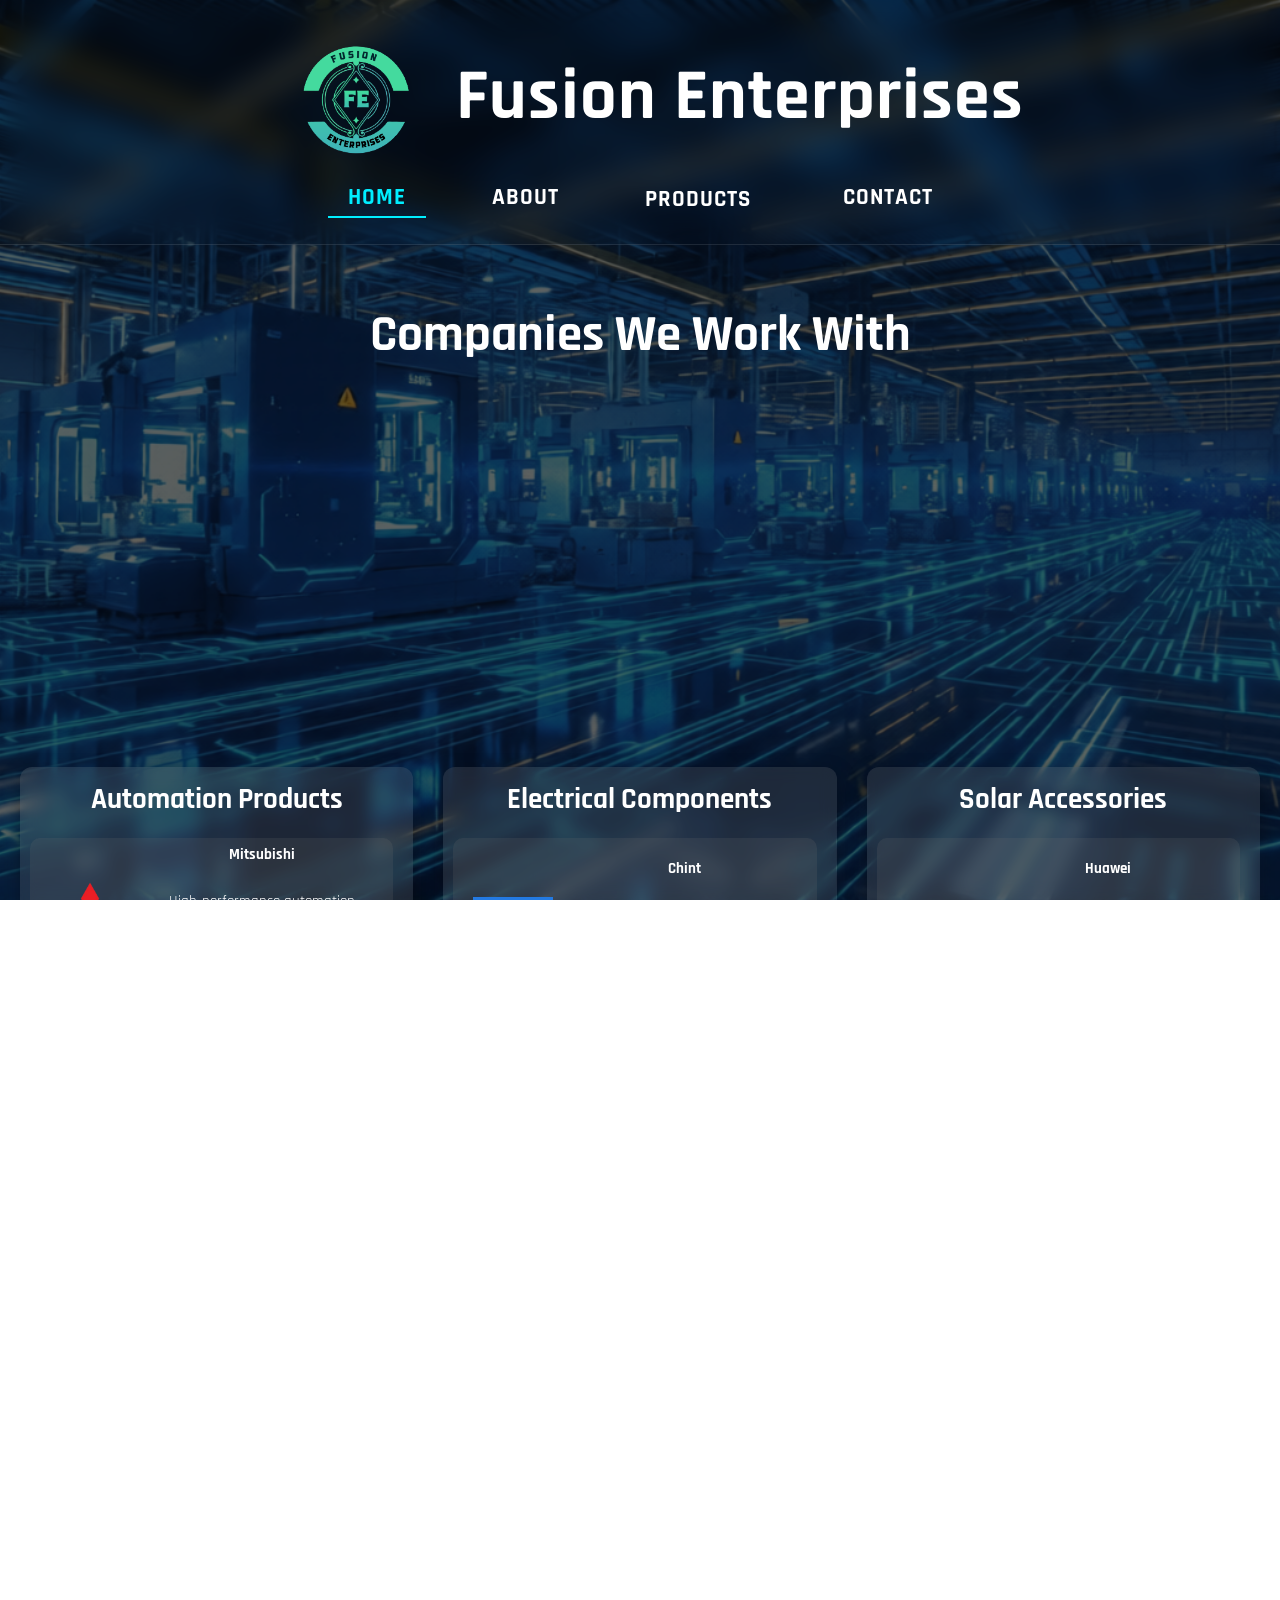
==== commit cda98093: "Add files via upload" ====
--- a/index.html
+++ b/index.html
@@ -13,6 +13,7 @@
     background: url('images/pngtree-futuristic-smart-factory-background-with-digital-industrial-automation-and-neon-tech-picture-image_16778166-ezremove.png') no-repeat center center fixed;
     background-size: cover;
   }
+  
 </style>
 <body>
 <div id="page-loader"><div class="loader-spinner"></div></div>
--- a/style.css
+++ b/style.css
@@ -90,8 +90,12 @@
   margin: 0; /* Reset margins */
 }
 /* Remove the body transform which can break fixed backgrounds on mobile */
-/* Add base styles for the menu icon (hidden on desktop) */
-/* Update the 768px media query to handle the mobile menu toggle */
+#menu-icon {
+  font-size: 3.6rem;
+  color: #fff;
+  display: none; /* Hidden on desktop */
+  cursor: pointer;
+}
 .logo-container img {
   width: 200px; /* Adjust logo size */
   height: auto;
@@ -102,7 +106,6 @@
   background: rgba(0, 0, 0, 0.6);
   backdrop-filter: blur(15px);
   border-bottom: 1px solid rgba(255, 255, 255, 0.1);
-  position: dynamic;
   top: 0;
   color: #fff;
   padding: 20px 0;
@@ -113,7 +116,6 @@
 }
 
 header h1 {
-  font-size: 3.5rem;
   font-size: 4.5rem;
 }
 nav{
@@ -128,27 +130,36 @@
   transition: color 0.3s ease;
 }
 
-nav a:hover {
-  color: #0091bd;
-}
-
 /* Responsive Navbar */
 @media (max-width: 768px) {
     header .container {
-        flex-direction: row;
-        justify-content: space-between;
+        flex-direction: column;
+        justify-content: center;
         align-items: center;
     }
-
     .logo-container {
-        margin-bottom: 0;
+        margin-bottom: 10px;
     }
+    .navbar {
+        position: static;
+        display: flex;
+        flex-direction: column;
+        width: 100%;
+        background: transparent;
+        backdrop-filter: none;
+        padding: 0;
+    }
+    .navbar a {
+        display: block;
+        font-size: 1.2rem;
+        margin: 10px 0;
+        text-align: center;
+    }
 }
 
 /* Product Section */
 
 .product-section h2 {
-  font-size: 2.5rem;
   font-size: 3.2rem;
   margin-bottom: 30px;
   color: white;
@@ -160,85 +171,15 @@
   gap: 20px;
 }
 
-.product-card {
-  background-color: #fff;
-  border-radius: 8px;
-  box-shadow: 0 2px 8px rgba(0, 0, 0, 0.1);
-  overflow: hidden;
-  text-align: center;
-  padding: 20px;
-  transition: transform 0.3s ease, box-shadow 0.3s ease;
-  
-}
-.product-card button {
-  background-color: #0091bd; /* Green background */
-  color: white;             /* White text */
-  font-size: 18px;          /* Bigger text */
-  padding: 10px 15px;       /* Bigger button */
-  border: none;             /* No border */
-  border-radius: 12px;      /* Rounded edges */
-  cursor: pointer;         /* Pointer cursor on hover */
-  position: absolute;
-  bottom: 20px;
-  right: 20px;
-  opacity: 0;
-  pointer-events: none;
-  transition: opacity 0.3s ease, background-color 0.3s ease;
-  transition: opacity 0.3s ease;
-}
-
-.product-card:hover button {
-  opacity: 1;
-  pointer-events: auto;
-}
-.product-card button:hover {
-  background-color: #002f1d;
-}
-
-.product-card:hover {
-  transform: translateY(-10px);
-  box-shadow: 0 5px 15px rgba(0, 0, 0, 0.2);
-}
-
-.product-card img {
-  width: 50%;
-  height: auto;
-  border-radius: 8px;
-}
-
-.product-card h3 {
-  font-size: 1.8rem;
-  font-size: 2.2rem;
-  margin: 20px 0;
-}
-
-.product-card p {
-  font-size: 1rem;
-  color: #ffffff;
-}
-@media (max-width: 992px) {
-  .product-card {
-    flex: 0 0 calc(50% - 20px); /* 2 per row on tablets */
-  }
-}
-
-@media (max-width: 600px) {
-  .product-card {
-    flex: 0 0 100%; /* 1 per row on mobile */
-  }
-}
-
 /* About Section */
 .about-section {
   background-color: rgba(0, 0, 0, 0.6); /* semi-transparent black */
   color: white;
   padding: 50px 0;
-  background-color: #f4f4f4;
   text-align: center;
 }
 
 .about-section h2 {
-  font-size: 2.5rem;
   font-size: 3.2rem;
   margin-bottom: 20px;
 }
@@ -247,7 +188,6 @@
   font-size: 1.2rem;
   line-height: 1.6;
   margin-bottom: 40px;
-  color: #ffffff;
   color: var(--text-main);
   font-weight: 300;
 }
@@ -292,7 +232,6 @@
 }
 
 .contact-section h2 {
-  font-size: 2.5rem;
   font-size: 3.2rem;
   margin-bottom: 20px;
 }
@@ -426,28 +365,13 @@
   border-top: 1px solid rgba(255,255,255,0.1);
 }
 
-/* Footer */
-footer {
- 
-  background-color: rgba(0, 0, 0, 0.6); /* Semi-transparent black */
-  color: white;
-  padding: 20px 0;
-  text-align: center;
-  position: relative;
-  z-index: 10;
-}
-
-footer p {
-  font-size: 20px;
-  margin-bottom: 0px;
-}
-
 /* Media Queries */
 @media (max-width: 768px) {
   .container {
     width: 90%;
   }
 
+
   header .container {
     justify-content: center;
   }
@@ -472,13 +396,11 @@
 }
 /* Key Benefits Section */
 .benefits-section {
-  background-color: #f4f4f4;
   background-color: rgba(0, 0, 0, 0.6); /* semi-transparent black */
   color: white;
   padding: 50px 0;
   text-align: center;
 }
-
 .benefits-section h2 {
   font-size: 2.5rem;
   font-size: 3.2rem;
@@ -518,7 +440,6 @@
 }
 
 .benefit-card h3 {
-  font-size: 1.6rem;
   font-size: 2rem;
   margin-bottom: 10px;
   color: #000;
@@ -531,7 +452,6 @@
 
 /* Partners Section */
 .partners-section {
-  background-color: #0091bd;
   background-color: rgba(0, 0, 0, 0.6); /* Semi-transparent black */
   padding: 30px 0;
   text-align: center;
@@ -539,7 +459,6 @@
 }
 
 .partners-section h2 {
-  color: #fff;
   font-size: 2.5rem;
   font-size: 3.2rem;
   margin-bottom: 30px;
@@ -578,67 +497,17 @@
   }
 }
 
-.benefits-grid {
-  display: flex;
-  gap: 20px;
-  flex-wrap: wrap;
-  justify-content: center;
-  align-items: stretch; /* Make all cards match height */
-}
-
-.benefit-card {
-  background-color: #fff;
-  border-radius: 8px;
-  padding: 30px;
-  text-align: center;
-  box-shadow: 0 2px 8px rgba(0, 0, 0, 0.1);
-  display: flex;
-  flex-direction: column;
-  justify-content: space-between;
-  align-items: center;
-  width: 250px;
-  min-height: 400px; /* Force consistent height */
-}
-.about-section,
-.benefits-section {
-  background-color: rgba(0, 0, 0, 0.6); /* semi-transparent black */
-  color: white;
-  padding: 30px 0;
-}
-
-footer {
-  background-color: rgba(0, 0, 0, 0.6); /* Semi-transparent black */
-  color: white;
-  padding: 20px 0;
-  text-align: center;
-  position: relative;
-  z-index: 10;
-}
-
-
 .partners-section {
   background-color: rgba(0, 0, 0, 0.6); /* Semi-transparent black */
   padding: 50px 0;
   text-align: center;
   color: white;
 }
-
-html,body {
-  height: 100%;
-  margin: 0;
-  padding: 0;
-  zoom: 1;
-  background-size: cover;
-}
 .product-section {
   background-color: rgba(0, 0, 0, 0.6); /* Transparent black */
   color: white;
   padding: 50px 0;
   text-align: center;
-}
-.product-card {
-  background-color: white; /* Keep cards clean and readable */
-  color: black;
 }
 
 .container h2{
@@ -653,21 +522,14 @@
   box-shadow: none; /* Remove outline effect */
   overflow: hidden;
   text-align: center;
-  padding: 0px;
-  transition: transform 0.3s ease, box-shadow 0.3s ease;
+  padding: 0;
   transition: transform 0.3s ease, box-shadow 0.3s ease, background-color 0.3s ease, color 0.3s ease;
   color: #ffffff;
 }
 .product-card:hover {
-  transform: translateY(-5px);
   transform: translateY(-4px);
   box-shadow: 0 10px 22px rgba(0, 0, 0, 0.35);
-  background-color: rgba(255, 255, 255, 0.75);
-  color: black;
-}
-.product-card:hover p {
-  transform: translateY(-5px);
-  background-color: transparent;
+  background-color: rgba(255, 255, 255, 0.226);
   color: black;
 }
 .product-grid {
@@ -1006,6 +868,11 @@
     gap: 20px;
     padding: 0 15px;
   }
+  
+  .product-category-card {
+    min-height: auto; /* Allow height to shrink on mobile */
+    height: auto;
+  }
 
   .product-card {
     flex-direction: column;
@@ -1018,6 +885,12 @@
     margin: 0 0 10px;
     width: 120px;
     height: 120px;
+  }
+
+  .contact-btn {
+    width: 100%;
+    text-align: center;
+    margin-top: 10px; /* Spacing between text and button */
   }
 
   .product-info {
@@ -1124,17 +997,6 @@
 
 body {
     transform: scale(1);
-}
-nav a {
-    font-size: 19px     !important; /* match other pages */
-}
-header nav a {
-    font-size: 18px;
-    font-size: 1.3rem;
-}
-header nav a {
-    font-size: 1rem;
-    font-size: 1.3rem;
 }
 /* From Uiverse.io by AbanoubMagdy1 */ 
 .wave-group {
@@ -1232,7 +1094,6 @@
 
 nav a {
     position: relative;
-    font-size: 1.1em;
     font-size: 1.3em;
     color: #ffffff;
     text-decoration: none;
@@ -1273,6 +1134,7 @@
   position: relative;
   display: inline-block;
   height: 100%;
+  vertical-align: middle; /* Fixes vertical alignment offset in navbar */
 }
 
 /* "Products" link */
@@ -1299,25 +1161,9 @@
 }
 
 .dropdown-menu {
-  display: none;
   position: absolute;
   top: 100%;
   left: 50%;
-  transform: translate(-50%, 10px); /* slight offset for animation */
-  display: flex;
-  flex-direction: column;
-  min-width: 230px;
-  background: rgba(255, 255, 255, 0.6); /* more transparent glass */
-  backdrop-filter: blur(5px) brightness(1.1);
-  -webkit-backdrop-filter: blur(14px) brightness(1.1);
-  border: 1px solid rgba(0, 238, 255, 0.35);
-  border-radius: 14px;
-  overflow: hidden;
-  box-shadow:
-    inset 0 0 30px rgba(0, 238, 255, 0.05),
-    0 8px 25px rgba(0, 0, 0, 0.6);
-  transform-origin: top center;
-  z-index: 1000;
 
   /* Hidden state */
   transform: translateX(-50%) translateY(15px);
@@ -1331,16 +1177,9 @@
   visibility: hidden;
   pointer-events: none;
 
-  transition:
-    opacity 0.4s ease,
-    visibility 0.4s ease,
-    transform 0.4s ease,
-    box-shadow 0.3s ease,
-    border-color 0.3s ease,
-    background 0.4s ease;
   transition: all 0.3s cubic-bezier(0.4, 0, 0.2, 1);
   z-index: 1000;
-  display: block; /* Ensures transitions work */
+  display: none; /* Ensures transitions work */
 }
 
 /* When hovered — fade + slide up */
@@ -1362,7 +1201,6 @@
 .dropdown-menu a {
   display: block;
   padding: 12px 18px;
-  color: #fff;
   padding: 12px 20px;
   color: #e0e0e0;
   text-decoration: none;
@@ -1370,7 +1208,6 @@
   border-bottom: 1px solid rgba(255,255,255,0.08);
   position: relative;
   transition: all 0.3s ease, background 0.25s ease, color 0.25s ease;
-  font-size: 0.95rem;
   border-bottom: 1px solid rgba(255, 255, 255, 0.05);
   transition: background 0.2s, color 0.2s, padding-left 0.2s;
   text-align: left;
@@ -1386,9 +1223,6 @@
   opacity: 0;
   transition: opacity 0.4s ease;
   z-index: 0;
-}
-.dropdown-menu a {
-  font-size: 0.95rem;
 }
 .dropdown-menu a:last-child {
   border-bottom: none;
@@ -1410,13 +1244,13 @@
   transform: translateX(-50%) translateY(-15px);
   margin-bottom: 10px;
 }
-
-/* Remove bottom border from last link */
-.dropdown-menu a:last-child {
-  border-bottom: none;
-}
 .footer-nav-v2 .nav-dropdown:hover .dropdown-menu {
   transform: translateX(-50%) translateY(0);
+}
+
+/* Force Footer Products Link to Center */
+.footer-links .nav-dropdown .has-dropdown {
+  justify-content: center;
 }
 
 /* Mobile Adjustments */
@@ -1482,19 +1316,11 @@
     position: absolute;
     left: 100%;
     animation: autoRun 15s linear infinite;
-    transition: filter 0.5s;
-    animation-delay: calc( (15s / var(--quantity)) * (var(--position) - 1) - 10s)!important;
+    transition: filter 0.5s;    animation-delay: calc( (15s / var(--quantity)) * (var(--position) - 1) - 10s)!important;
 }
 .slider .list .item img{
     width: 100%;
 }
-@keyframes autoRun{
-    from{
-        left: 100%;
-    }to{
-        left: calc(var(--width) * -1);
-    }
-}
 
 
 .slider .item:hover{
@@ -1502,7 +1328,6 @@
 }
 .slider[reverse="true"] .item{
     animation: reversePlay 15s linear infinite;
-    animation: reversePlay 25s linear infinite;
 }
 @keyframes reversePlay{
     from{
@@ -1538,7 +1363,6 @@
   position: absolute;
   left: 100%;
   animation: autoRun 25s linear infinite;
-  transition: filter 0.5s;
   animation-delay: calc((25s / var(--quantity)) * (var(--position) - 1) - 25s) !important;
 }
 
@@ -1630,66 +1454,6 @@
 .contact-btn:hover {
   background-color: #003f2a;
 }
-@media (max-width: 480px) {
-  .product-item {
-    flex-direction: column;
-    align-items: center;
-    text-align: center;
-  }
-
-  .product-item img {
-    width: 80px;
-    height: 80px;
-  }
-
-  .contact-btn {
-    width: 100%;
-    text-align: center;
-  }
-}
-/* Update these in your style.css */
-:root {
-  --primary-color: #0092c7;
-  --dark-bg: rgba(0, 0, 0, 0.6); 
-
-  --text-main: #ffffff;
-  --text-light: #d3d3d3;
-}
-
-/* 2. Button Refinement */
-.contact-btn,
-.product-card button {
-  background: linear-gradient(135deg, #007BFF, #0056b3);
-  color: white;
-  padding: 12px 22px;
-  font-size: 0.95rem;
-  border: none;
-  border-radius: 8px;
-  cursor: pointer;
-  text-decoration: none;
-  display: inline-block;
-  transition: 
-    transform 0.25s ease,
-    box-shadow 0.25s ease,
-    background 0.25s ease;
-}
-
-/* hover = lift (industrial style) */
-.contact-btn:hover,
-.product-card button:hover {
-  transform: translateY(-3px);
-  box-shadow: 0 8px 18px rgba(0, 123, 255, 0.35);
-  background: linear-gradient(135deg, #0056b3, #003f7f);
-}
-
-/* click feedback */
-.contact-btn:active,
-.product-card button:active {
-  transform: translateY(0);
-  box-shadow: 0 4px 10px rgba(0, 0, 0, 0.3);
-}
-
-
 
 
 /* 3. Text Contrast Fixes */
@@ -1697,70 +1461,6 @@
 
 .about-section p {
   color: var(--text-main); /* Ensure readability on light backgrounds */
-}
-/* --- Additional Mobile Responsiveness --- */
-
-/* Ensure the footer dropdown displays correctly */
-.footer-nav {
-  display: flex;
-  justify-content: center;
-  align-items: center;
-  flex-wrap: wrap;
-  gap: 20px;
-}
-
-.footer-nav .nav-dropdown {
-  position: relative;
-  display: inline-block;
-}
-
-.footer-nav .dropdown-menu {
-  display: none;
-  position: absolute;
-  bottom: 100%; /* Opens upward in the footer */
-  left: 50%;
-  transform: translateX(-50%);
-  background-color: rgba(0, 0, 0, 0.9);
-  min-width: 180px;
-  z-index: 100;
-  border-radius: 8px;
-  padding: 10px 0;
-}
-
-.footer-nav .nav-dropdown:hover .dropdown-menu {
-  display: block;
-}
-
-/* Mobile Fixes for Grid Layouts */
-@media (max-width: 768px) {
-  /* Stack the Hero and About sections */
-  .hero h2 {
-    font-size: 2rem;
-  }
-  
-  .about-section p {
-    font-size: 1rem;
-    padding: 0 15px;
-  }
-
-  /* Ensure product grids stack on one column */
-  .product-grid {
-    grid-template-columns: 1fr;
-    padding: 0 20px;
-  }
-
-  /* Fix Partner Logos for mobile */
-  .partners-logos {
-    flex-wrap: wrap;
-    gap: 20px;
-  }
-
-  
-  /* Make all Benefit Cards full width */
-  .benefit-card {
-    width: 90%;
-    min-height: auto;
-  }
 }
 
 /* Fix for overlapping elements on very small screens */
@@ -1771,34 +1471,6 @@
   
   header h1 {
     font-size: 2rem;
-  }
-}
-/* Fix for very small screens */
-@media (max-width: 480px) {
-  header h1 {
-    font-size: 2rem;
-  }
-  
-  .logo-container img {
-    width: 180px;
-  }
-}
-/* subtle industrial highlight */
-.auto-filled {
-  animation: pulseFill 1.2s ease-out;
-  border-color: #007BFF;
-  background-color: rgba(0, 123, 255, 0.08);
-}
-
-@keyframes pulseFill {
-  0% {
-    box-shadow: 0 0 0 rgba(0, 123, 255, 0);
-  }
-  50% {
-    box-shadow: 0 0 10px rgba(0, 123, 255, 0.35);
-  }
-  100% {
-    box-shadow: 0 0 0 rgba(0, 123, 255, 0);
   }
 }
 
@@ -1939,6 +1611,26 @@
   
   .footer-brand p, .footer-social, .footer-links, .footer-contact {
     text-align: center;
+    align-items: center;
+  }
+  
+  .footer-links ul {
+    display: flex;
+    flex-direction: column;
+    align-items: center;
+    width: 100%;
+  }
+
+  .footer-links li {
+    width: 100%;
+    display: flex;
+    justify-content: center;
+  }
+
+  .footer-links .nav-dropdown {
+    width: 100%;
+    display: flex;
+    flex-direction: column;
     align-items: center;
   }
 
@@ -1973,29 +1665,6 @@
   transition: opacity 0.2s ease-in-out;
 }
 
-.stateful-button .button-spinner {
-  position: absolute;
-  top: 50%;
-  left: 50%;
-  width: 24px;
-  height: 24px;
-  margin-top: -12px;
-  margin-left: -12px;
-  border: 3px solid rgba(255, 255, 255, 0.3);
-  border-top-color: #fff;
-  border-radius: 50%;
-  animation: spin 1s linear infinite;
-  opacity: 0;
-  visibility: hidden;
-  transition: opacity 0.2s, visibility 0.2s;
-}
-
-@keyframes spin {
-  to {
-    transform: rotate(360deg);
-  }
-}
-
 /* Stay Signed In Checkbox */
 .stay-signed-in-container {
   display: flex;
@@ -2040,67 +1709,13 @@
   transform: translateX(0); /* Slide into view */
 }
 
-
-
-/* --- NEW ANIMATIONS --- */
-
-/* 1. Staggered Reveal Effect */
-/* This adds a slight delay to each subsequent card in a grid, creating a cascading entrance */
-.product-grid .reveal:nth-child(1), .benefits-grid .reveal:nth-child(1) { transition-delay: 0.1s; }
-.product-grid .reveal:nth-child(2), .benefits-grid .reveal:nth-child(2) { transition-delay: 0.2s; }
-.product-grid .reveal:nth-child(3), .benefits-grid .reveal:nth-child(3) { transition-delay: 0.3s; }
-.product-grid .reveal:nth-child(4), .benefits-grid .reveal:nth-child(4) { transition-delay: 0.4s; }
-.product-grid .reveal:nth-child(5), .benefits-grid .reveal:nth-child(5) { transition-delay: 0.5s; }
-.product-grid .reveal:nth-child(6), .benefits-grid .reveal:nth-child(6) { transition-delay: 0.6s; }
-
-/* 2. Glitch Text Effect on Hover */
-/* Adds a futuristic 'shake' and color split to headings when hovered */
-@keyframes glitch-skew {
-  0% { transform: skew(0deg); }
-  20% { transform: skew(-2deg); }
-  40% { transform: skew(2deg); }
-  60% { transform: skew(-1deg); }
-  80% { transform: skew(1deg); }
-  100% { transform: skew(0deg); }
-}
-
-h1:hover, .sh:hover {
-  animation: glitch-skew 0.4s cubic-bezier(0.25, 0.46, 0.45, 0.94) both infinite;
-  color: #0ef; /* Neon Cyan highlight */
-  text-shadow: 2px 2px #ff0055, -2px -2px #00ccff;
-  cursor: default;
-}
-
-/* 3. Subtle Floating Animation for List Icons */
-@keyframes floatImg {
-  0% { transform: translateY(0); }
-  50% { transform: translateY(-5px); }
-  100% { transform: translateY(0); }
-}
-
-.product-item img {
-  animation: floatImg 4s ease-in-out infinite;
-}
-
-/* 4. Page Fade In Animation */
-@keyframes fadeInPage {
-  from { opacity: 0; }
-  to { opacity: 1; }
-}
-
-body {
-  animation: fadeInPage 0.5s ease-out;
-}
-
 /* ===============================
    MEGA MENU STYLES
 ================================ */
 .dropdown-menu.mega-menu {
-    width: max-content;
-    padding: 20px;
-    left: 10%;
-    transform: translateX(-50%) translateY(15px);
-    border-radius: 15px;
+    width: auto;
+    padding: 0px;
+    left: 50%;
     background: rgba(20, 20, 20, 0.7);
     backdrop-filter: blur(10px);
     -webkit-backdrop-filter: blur(10px);
@@ -2130,7 +1745,7 @@
 }
 
 .mega-item:hover {
-    background: rgba(0, 238, 255, 0.1);
+    background: rgba(0, 238, 255, 0.397);
     transform: translateY(-5px);
     border-color: rgba(0, 238, 255, 0.4);
 }
@@ -2160,40 +1775,55 @@
 /* Mobile Responsive Mega Menu */
 @media (max-width: 768px) {
     .dropdown-menu.mega-menu {
-        min-width: 100%;
-        position: static;
+        width: 100%;
+        min-width: auto;
+        position: relative;
         transform: none;
         background: transparent;
         box-shadow: none;
         border: none;
         padding: 0;
+        left: auto;
+        display: flex;
+        flex-direction: column;
+        align-items: center;
     }
 
     .mega-menu-content {
         flex-direction: column;
         gap: 10px;
+        width: 100%;
+        align-items: center;
+        justify-content: center;
     }
 
-    .mega-item {
-        flex-direction: row;
-        text-align: left;
+    .navbar .mega-item {
+        flex-direction: column;
+        text-align: center;
         padding: 15px;
         align-items: center;
-        width: 100%;
-        background: rgba(0, 0, 0, 0.2);
+        width: 90%;
+        background: rgba(255, 255, 255, 0.05);
+        display: flex; /* Force flex to override .navbar a display:block */
+        margin: 5px auto;
+        border: 1px solid rgba(255, 255, 255, 0.1);
     }
 
     .mega-item img {
-        margin-bottom: 0;
-        margin-right: 15px;
-        width: 40px;
-        height: 40px;
+        margin-bottom: 10px;
+        margin-right: 0;
+        width: 50px;
+        height: 50px;
     }
     
     .mega-item:hover {
-        padding-left: 15px;
-        transform: none;
+        padding: 15px;
+        transform: translateY(-5px);
         background: rgba(0, 238, 255, 0.1);
+    }
+    
+    .mega-text {
+        text-align: center;
     }
 }
 
@@ -2288,3 +1918,282 @@
   visibility: hidden;
   pointer-events: none;
 }
+/* Ensure the parent is the reference point */
+.nav-dropdown {
+  position: relative;
+  display: inline-block;
+}
+
+/* Mega Menu Positioning and Centering */
+.dropdown-menu.mega-menu {
+  position: absolute;
+  top: 100%;
+  left: 50%; /* Move to center of parent */
+  transform: translateX(-50%); /* Offset by half its own width to center */
+  width: 90vw; /* Responsive width */
+  max-width: 800px; /* Maximum width for large screens */
+  background: rgba(0, 0, 0, 0.9);
+  backdrop-filter: blur(10px);
+  border: 1px solid rgba(0, 238, 255, 0.418);
+  border-radius: 12px;
+  padding: 20px;
+  visibility: hidden;
+  opacity: 0;
+  transition: all 0.3s ease;
+  z-index: 1000;
+  box-shadow: 0 10px 30px rgba(0, 0, 0, 0.5);
+}
+
+/* Show on Hover */
+.nav-dropdown:hover .mega-menu {
+  visibility: visible;
+  opacity: 1;
+  transform: translateX(-50%) translateY(10px);
+}
+
+/* Mega Menu Content Grid */
+.mega-menu-content {
+  display: grid;
+  grid-template-columns: repeat(auto-fit, minmax(150px, 1fr)); /* Responsive columns */
+  gap: 20px;
+}
+
+.mega-item {
+  text-decoration: none;
+  color: white;
+  text-align: center;
+  padding: 10px;
+  transition: background 0.3s;
+  border-radius: 8px;
+}
+
+.mega-item:hover {
+  background: rgba(255, 255, 255, 0.1);
+}
+
+.mega-item img {
+  width: 60px;
+  height: 60px;
+  object-fit: contain;
+  margin-bottom: 10px;
+}
+
+/* Fix for Small Screens (Mobile) */
+@media (max-width: 768px) {
+  .dropdown-menu.mega-menu {
+    position: static; /* Stack naturally in mobile menu */
+    transform: none;
+    width: 100%;
+    max-width: none;
+    visibility: visible;
+    opacity: 1;
+    display: none; /* Toggle this with JS if needed, or keep visible in mobile drawer */
+    box-shadow: none;
+    border: none;
+    background: transparent;
+  }
+  
+  .nav-dropdown:hover .mega-menu {
+    display: block;
+    transform: none;
+  }
+
+  .mega-menu-content {
+    grid-template-columns: 1fr 1fr; /* 2 columns on mobile */
+    gap: 10px;
+  }
+}
+/* Update the existing mobile media query */
+@media (max-width: 768px) {
+    .navbar {
+        display: flex;
+        flex-direction: column;
+        align-items: center; /* This centers all children, including the div */
+        width: 100%;
+    }
+
+    .nav-dropdown {
+        width: 100%;
+        text-align: center; /* Centers the 'Products' text inside the div */
+    }
+
+    .navbar a, 
+    .nav-dropdown a.has-dropdown {
+        display: block;
+        width: 100%;
+        margin: 10px 0;
+        text-align: center;
+    }
+}
+/* Footer Dropdown Alignment Fix */
+/* Footer Dropdown Alignment Fix */
+@media (max-width: 768px) {
+  .footer-links ul {
+    display: flex;
+    flex-direction: column;
+    align-items: center;
+    padding: 0;
+    list-style: none;
+  }
+
+  /* Target the dropdown container specifically within footer-links */
+  .footer-links .nav-dropdown {
+    width: 100%;
+    display: flex;
+    flex-direction: column;
+    align-items: center;
+  }
+
+  /* Reset the menu for small screens to center stack */
+  .footer-links .dropdown-menu {
+    position: static;
+    transform: none;
+    width: 100%;
+    text-align: center;
+    background: transparent;
+    border: none;
+    box-shadow: none;
+    padding: 0;
+    margin: 0;
+    visibility: visible;
+    opacity: 1;
+    display: none; /* Keeps it hidden until hovered/toggled */
+  }
+
+  .footer-links .nav-dropdown:hover .dropdown-menu {
+    display: block;
+  }
+  
+  .footer-links .dropdown-menu a {
+    margin: 5px 0;
+    display: block;
+    font-size: 0.9rem;
+    color: var(--text-light);
+  }
+}
+#preloader {
+    position: fixed;        /* Locks it to the screen, not the page */
+    top: 0;
+    left: 0;
+    width: 100%;
+    height: 100vh;          /* 100% of the Viewport Height */
+    background-color: #000; /* Or your preferred background color */
+    display: flex;
+    justify-content: center;
+    align-items: center;
+    z-index: 9999;          /* Ensures it stays on top of everything */
+    transition: opacity 0.5s ease, visibility 0.5s ease;
+}
+
+/* This class gets added by your script.js to hide it */
+body.loaded #preloader {
+    opacity: 0;
+    visibility: hidden;
+}
+/* Scroll Reveal Animations */
+.scroll-reveal {
+  opacity: 0;
+  transform: translateY(30px);
+  transition: all 0.8s ease-out;
+}
+
+.scroll-reveal.show {
+  opacity: 1;
+  transform: translateY(0);
+}
+/* Fix for Mega Menu closing too early */
+.nav-dropdown {
+  padding-bottom: 15px; /* Creates a hidden bridge between the link and the menu */
+  margin-bottom: -15px; /* Offsets the padding so it doesn't push other elements */
+}
+
+.dropdown-menu {
+  margin-top: 0; /* Ensures the menu sits directly against the "bridge" */
+}
+
+/* Optional: Smooth fade-in to prevent flickering */
+.dropdown-menu {
+  transition: opacity 0.3s ease, visibility 0.3s ease, transform 0.3s ease;
+}
+/* Fix for Mega Menu Z-Index (ensures it stays on top of overlays) */
+header {
+  z-index: 1000 !important; /* Ensures the whole header is high up */
+  position: relative;
+}
+
+.nav-dropdown {
+  position: relative;
+  z-index: 1001 !important;
+}
+
+.dropdown-menu, 
+.mega-menu {
+  z-index: 9999 !important; /* Higher than any other page element */
+  position: absolute;
+  /* Ensures no clipping from parent containers */
+  display: block; 
+  visibility: hidden;
+  opacity: 0;
+}
+
+/* Ensure the dropdown becomes visible on hover */
+.nav-dropdown:hover > .dropdown-menu,
+.nav-dropdown:hover > .mega-menu {
+  visibility: visible;
+  opacity: 1;
+}
+
+/* Fix for preloader/overlay blocking the menu */
+#page-loader, #preloader {
+  z-index: 10000; /* Preloader stays on top until it fades out */
+}
+/* --- FIX FOR EMPTY SPACE AT BOTTOM --- */
+html, body {
+  min-height: 100%; /* Changed from height: 100% to allow expansion */
+  margin: 0;
+  padding: 0;
+  display: flex;
+  flex-direction: column;
+}
+
+/* Ensure the background stays fixed and doesn't cut off */
+body {
+  background-attachment: fixed;
+  background-size: cover;
+  background-repeat: no-repeat;
+}
+
+/* Specific Footer Fix for the copyright gap */
+footer {
+  margin-top: auto; /* Pushes footer to absolute bottom on short pages */
+  padding: 40px 0 0 0; /* Adjust padding to remove bottom gap */
+  width: 100%;
+}
+
+.footer-bottom {
+  margin-bottom: 0 !important;
+  padding: 20px 0;
+}
+
+/* --- SCROLL REVEAL ANIMATIONS --- */
+/* Base for general elements (Text, titles) */
+.scroll-reveal {
+  opacity: 0;
+  transform: translateY(30px);
+  transition: all 0.8s ease-out;
+  visibility: hidden; 
+}
+
+/* Base for Cards (Slide in from left as requested) */
+.card-reveal {
+  opacity: 0;
+  transform: translateX(-50px);
+  transition: all 0.6s ease-out;
+  visibility: hidden;
+}
+
+.scroll-reveal.show, .card-reveal.show {
+  opacity: 1;
+  transform: translate(0, 0);
+  visibility: visible;
+}
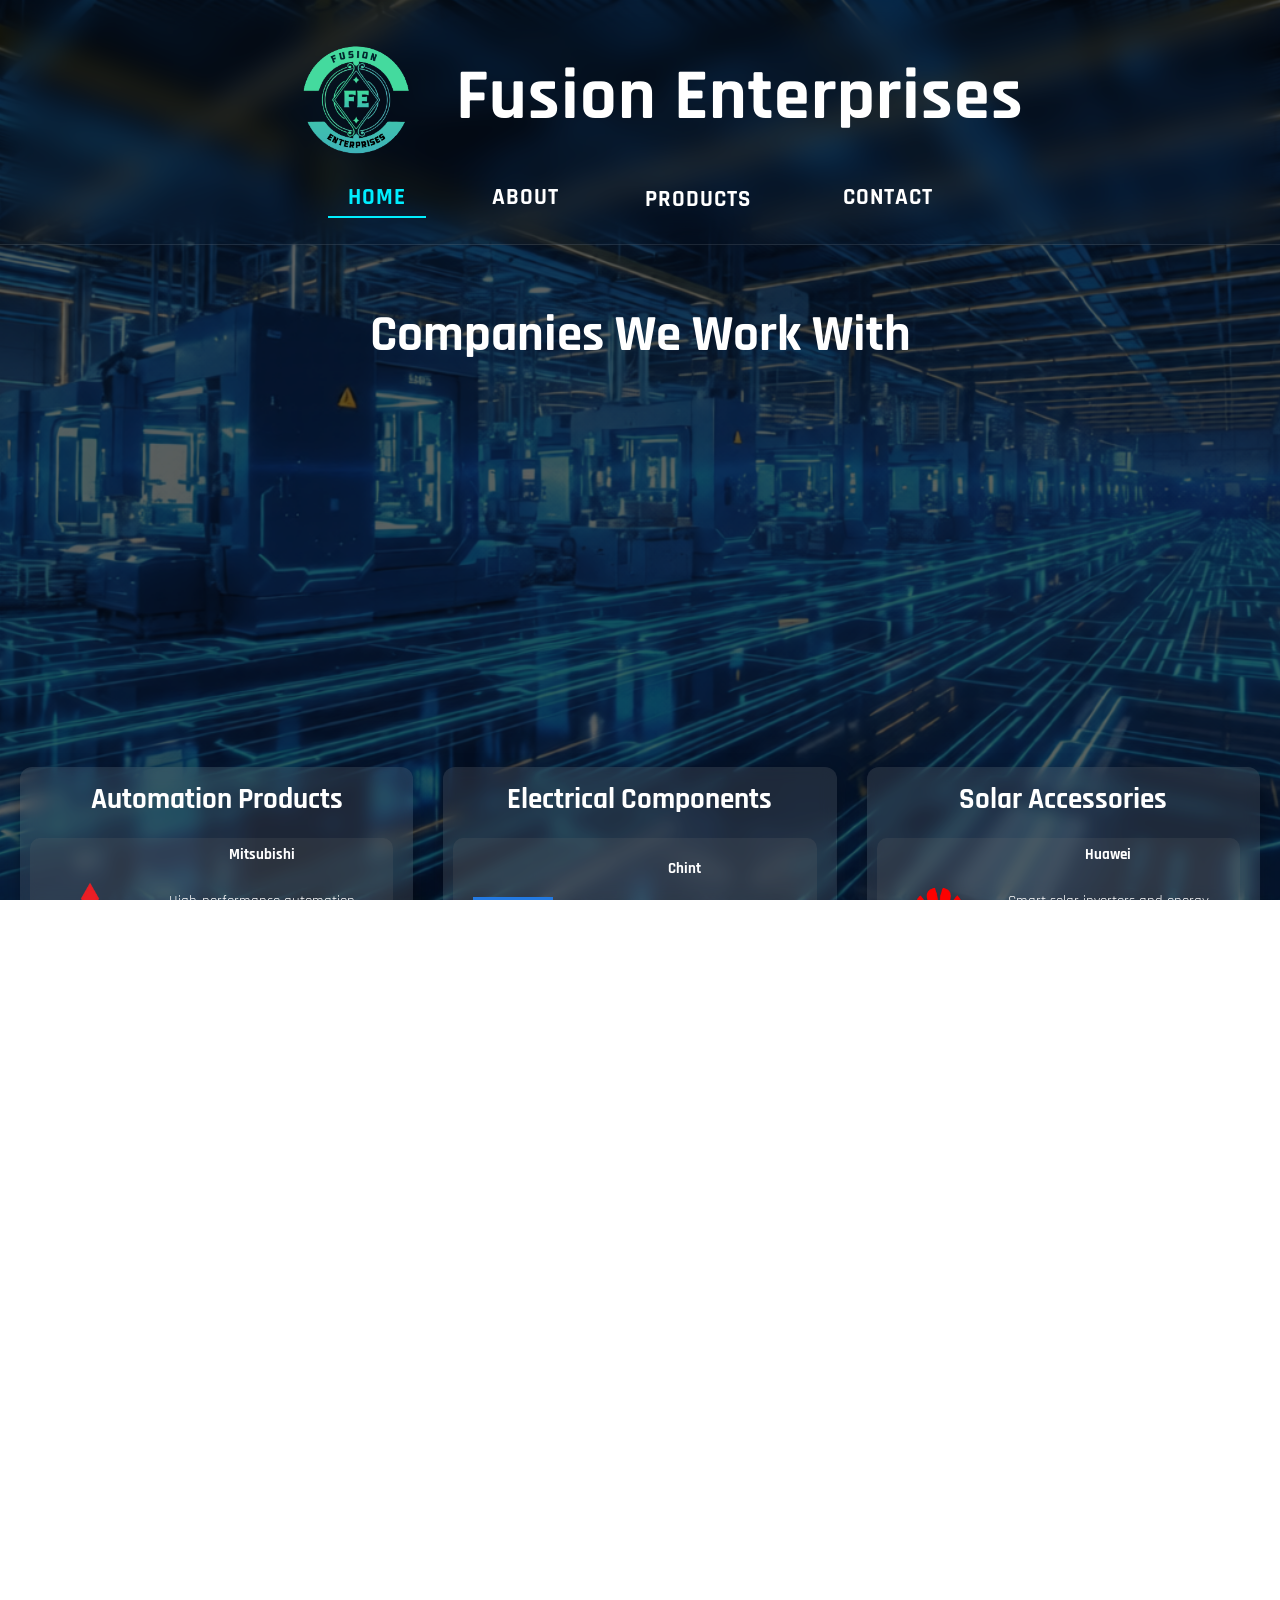
==== commit 899edff7: "Add files via upload" ====
--- a/index.html
+++ b/index.html
@@ -4,7 +4,7 @@
   <meta charset="UTF-8" />
   <meta name="viewport" content="width=device-width, initial-scale=1.0" />
   <link rel="icon" type="image/png" href="images/Logo.png">
-  <title> Home | Fusion Enterprises</title>
+  <title>Fusion Enterprises</title>
   <link rel="stylesheet" href="style.css" />
   <link href='https://unpkg.com/boxicons@2.1.4/css/boxicons.min.css' rel='stylesheet'>
 </head>
@@ -20,11 +20,16 @@
 
 <header>
     <div class="container">
+      
       <div class="logo-container">
         <img src="images/Logo.png" alt="Fusion Enterprises Logo" />
         <h1>Fusion Enterprises</h1>
       </div>
-      <div class="bx bx-menu" id="menu-icon"></div>
+      
+      <input type="checkbox" id="check">
+  <label for="check" class="menu-label">
+    <div class="bx bx-menu" id="menu-icon"></div>
+  </label>
 
       <nav class="navbar">
         <a href="index.html">Home<span></span></a>
@@ -173,6 +178,55 @@
        <a href="products-solar.html#Vestwoods" class="contact-btn">View Products</a>
       </div>
     </div>
+      <div class="product-item">
+      <img src="images/images__3_-removebg-preview (2).png" alt="Vestwoods" loading="lazy">
+      <div class="product-description">
+        <p><strong>Hithium</strong><br>LFP technology specifically for stationary energy storage.</p>
+       <a href="products-solar.html#Hithium" class="contact-btn">View Products</a>
+      </div>
+    </div>
+       <div class="product-item">
+      <img src="images/chint.webp" alt="Vestwoods" loading="lazy">
+      <div class="product-description">
+        <p><strong>Chint Power</strong><br>Innovation that never sleeps. Efficiency that never fades.</p>
+       <a href="products-solar.html#ChintPower" class="contact-btn">View Products</a>
+      </div>
+    </div>
+       <div class="product-item">
+      <img src="images/images__1_-removebg-preview (3).png" alt="Vestwoods" loading="lazy">
+      <div class="product-description">
+        <p><strong>Solis</strong><br>Developing technology to power the world with clean energy</p>
+       <a href="products-solar.html#Solis" class="contact-btn">View Products</a>
+      </div>
+    </div>
+     <div class="product-item">
+      <img src="images/BYD_Company,_Ltd._-_Logo.svg.png" alt="Vestwoods" loading="lazy">
+      <div class="product-description">
+        <p><strong>BYD</strong><br>Beyond Batteries. Total Power Integration.</p>
+       <a href="products-solar.html#BYD" class="contact-btn">View Products</a>
+      </div>
+    </div>
+     <div class="product-item">
+      <img src="images/Growatt_logo.png" alt="Vestwoods" loading="lazy">
+      <div class="product-description">
+        <p><strong>Growatt</strong><br>A global top-tier provider of smart energy solutions</p>
+       <a href="products-solar.html#Growatt" class="contact-btn">View Products</a>
+      </div>
+    </div>
+       <div class="product-item">
+      <img src="images/images-removebg-preview (2).png" alt="Vestwoods" loading="lazy">
+      <div class="product-description">
+        <p><strong>Canadian Solar</strong><br>Delivering automotive-grade quality.</p>
+       <a href="products-solar.html#CanadianSolar" class="contact-btn">View Products</a>
+      </div>
+    </div>
+        <div class="product-item">
+      <img src="images/images__4_-removebg-preview (1).png" alt="Itel" loading="lazy">
+      <div class="product-description">
+        <p><strong>Itel</strong><br>Dedicated to making technology accessible for everyone.</p>
+       <a href="products-solar.html#Itel" class="contact-btn">View Products</a>
+      </div>
+    </div>
   </div>
 </div>
 <div class="product-category-card" data-page="products-auto.html">
@@ -190,6 +244,20 @@
       <div class="product-description">
         <p><strong>DeWalt</strong><br>Rugged, reliable, and built to last—professional-grade tools </p>
        <a href="products-tools.html#DEWALT" class="contact-btn">View Products</a>
+      </div>
+    </div>
+     <div class="product-item">
+      <img src="images/52d4290feab8eacc27bd2f1c.webp" alt="Black+Decker" loading="lazy">
+      <div class="product-description">
+        <p><strong>Black+Decker</strong><br>delivering the perfect balance of innovation, value, and versatility. </p>
+       <a href="products-tools.html#BLACK+DECKER" class="contact-btn">View Products</a>
+      </div>
+    </div>
+     <div class="product-item">
+      <img src="images/images-removebg-preview (6).png" alt="Bosch" loading="lazy">
+      <div class="product-description">
+        <p><strong>Bosch</strong><br>high-performance solutions for making daily tasks effortless.</p>
+       <a href="products-tools.html#Bosch" class="contact-btn">View Products</a>
       </div>
     </div>
   </div>
--- a/style.css
+++ b/style.css
@@ -2196,4 +2196,88 @@
   opacity: 1;
   transform: translate(0, 0);
   visibility: visible;
+}
+@media (max-width: 768px) {
+  .footer-links .nav-dropdown {
+    display: flex;
+    flex-direction: column;
+    align-items: center;
+    width: 100%;
+  }
+
+  .footer-links .dropdown-menu {
+    position: relative;
+    text-align: center;
+    width: 100%;
+    background: transparent;
+    box-shadow: none;
+  }
+
+  .footer-links .dropdown-menu a {
+    margin: 5px 0;
+  }
+}
+/* Hide mobile toggle elements on Desktop */
+#check, .menu-label {
+    display: none;
+}
+
+@media (max-width: 768px) {
+    header .container {
+        display: flex !important;
+        flex-direction: column !important;
+        align-items: center !important;
+    }
+
+    .logo-container {
+        display: flex !important;
+        flex-direction: row !important;
+        align-items: center !important;
+        justify-content: center !important;
+        width: 100%;
+        gap: 10px;
+    }
+
+    /* Show the clickable label and center it under the logo */
+    .menu-label {
+        display: block !important;
+        margin-top: 10px;
+        cursor: pointer;
+    }
+
+    #menu-icon {
+        display: block !important;
+        font-size: 2.8rem;
+        transition: transform 0.4s ease; /* Animation timing */
+    }
+
+    /* --- THE CROSS ANIMATION --- */
+    #check:checked ~ .menu-label #menu-icon {
+        transform: rotate(90deg);
+        color: var(--neon-accent);
+    }
+
+    /* Swaps hamburger icon to 'X' icon using Boxicons code */
+    #check:checked ~ .menu-label #menu-icon::before {
+        content: "\ea6a"; 
+    }
+
+    /* --- THE MENU TOGGLE --- */
+    .navbar {
+        display: none; /* Hidden by default */
+        flex-direction: column;
+        width: 100%;
+        background: rgba(0, 0, 0, 0.95);
+        text-align: center;
+    }
+
+    #check:checked ~ .navbar {
+        display: flex !important;
+    }
+
+    /* Safeguard for the Mega Menu */
+    .nav-dropdown .dropdown-menu {
+        position: static !important;
+        display: none;
+    }
 }
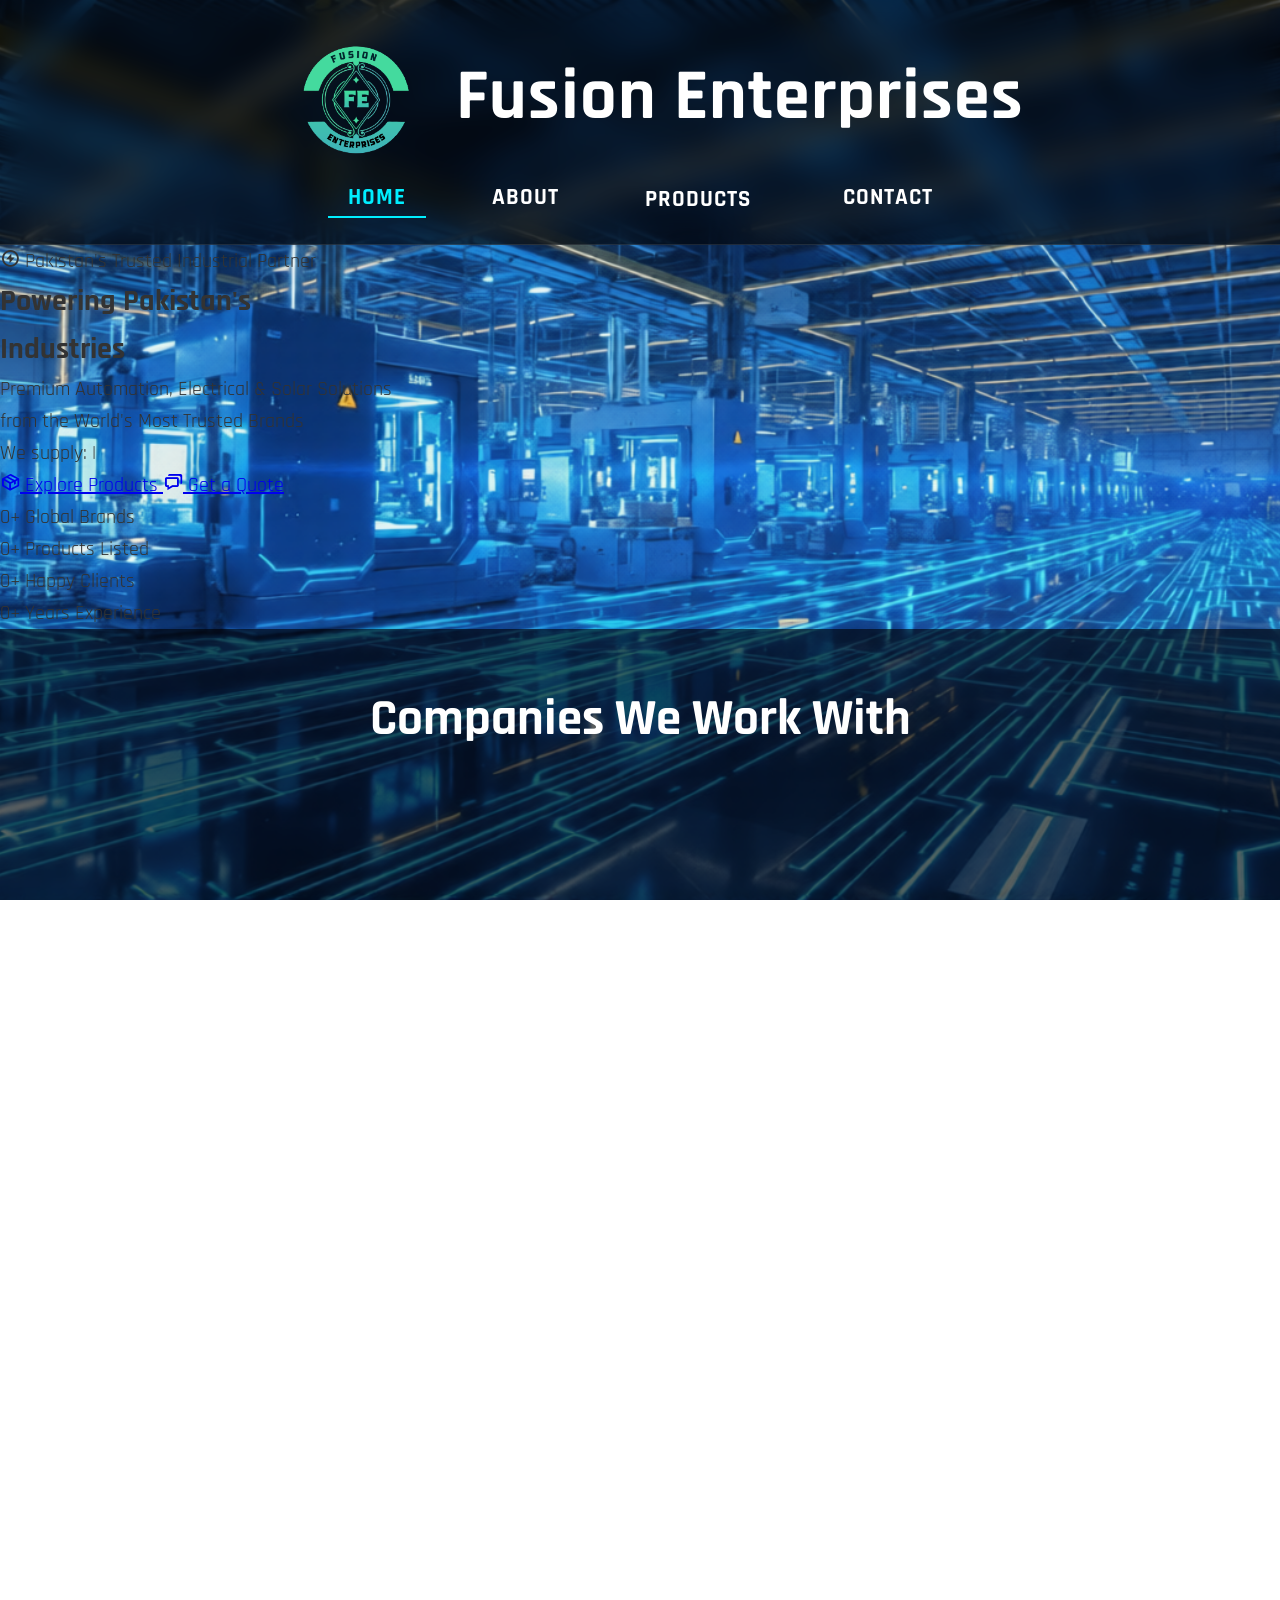
==== commit 286d12a9: "Update index.html" ====
--- a/index.html
+++ b/index.html
@@ -2,9 +2,10 @@
 <html lang="en">
 <head>
   <meta charset="UTF-8" />
+  <meta name="google-site-verification" content="uMQnZkS1oJf_yV52eJq5INEjyELM_JO1ZviFQVwRrFo" />
   <meta name="viewport" content="width=device-width, initial-scale=1.0" />
   <link rel="icon" type="image/png" href="images/Logo.png">
-  <title>Fusion Enterprises</title>
+  <title>Fusion Enterprises – Industrial Automation & Solar Solutions</title>
   <link rel="stylesheet" href="style.css" />
   <link href='https://unpkg.com/boxicons@2.1.4/css/boxicons.min.css' rel='stylesheet'>
 </head>
@@ -13,311 +14,311 @@
     background: url('images/pngtree-futuristic-smart-factory-background-with-digital-industrial-automation-and-neon-tech-picture-image_16778166-ezremove.png') no-repeat center center fixed;
     background-size: cover;
   }
-  
 </style>
 <body>
 <div id="page-loader"><div class="loader-spinner"></div></div>
+ 
 
-<header>
-    <div class="container">
-      
-      <div class="logo-container">
-        <img src="images/Logo.png" alt="Fusion Enterprises Logo" />
-        <h1>Fusion Enterprises</h1>
-      </div>
-      
-      <input type="checkbox" id="check">
-  <label for="check" class="menu-label">
-    <div class="bx bx-menu" id="menu-icon"></div>
-  </label>
-
-      <nav class="navbar">
-        <a href="index.html">Home<span></span></a>
-        <a href="about.html">About<span></span></a>
-        <div class="nav-dropdown">
-          <a href="#" class="has-dropdown">Products<span></span></a>
-          <div class="dropdown-menu mega-menu">
-            <div class="mega-menu-content">
-              <a href="products-auto.html" class="mega-item">
-                <img src="images/thumbnail-l-removebg-preview (1).png" alt="Automation">
-                <div class="mega-text">
-                  <h4>Automation Products</h4>
-                  <p>PLCs, HMIs, VFDs</p>
-                </div>
-              </a>
-              <a href="products.html" class="mega-item">
-                <img src="images/nxms-series-moulded-case-circuit-breaker-removebg-preview.png" alt="Electrical">
-                <div class="mega-text">
-                  <h4>Electrical Components</h4>
-                  <p>Breakers, Relays</p>
-                </div>
-              </a>
-              <a href="products-tools.html" class="mega-item">
-                <img src="images/5b48f826cdcffbd0b43704fb95f713d4-removebg-preview.png" alt="Electrical">
-                <div class="mega-text">
-                  <h4>Power <br> Tools</h4>
-                  <p>Grinders, Heatguns</p>
-                </div>
-              </a>
-              <a href="products-solar.html" class="mega-item">
-                <img src="images/huawei-sun2000-15ktl-m5-inverter-removebg-preview.png" alt="Solar">
-                <div class="mega-text">
-                  <h4>Solar Accessories</h4>
-                  <p>Inverters, Panels</p>
-                </div>
-              </a>
-            </div>
-          </div>
-        </div>
-        <a href="contact.html">Contact<span></span></a>
-      </nav>
-
-    </div>
-  </header>
-  <section class="partners-section">
-        <h2 class="sh">Companies We Work With</h2>
-        <div class="slider" reverse="true" style="
-            --width: 200px;
-            --height: 200px;
-            --quantity: 9;
-        ">
-            <div class="list">
-                <div class="item" style="--position: 1"><img src="images/355-3553289_projects-mitsubishi-motors-logo-removebg-preview.png" alt=""></div>
-                <div class="item" style="--position: 2"><img src="images/abb-group-baldor-electric-company-automation-logo-mediacube-it39s-partners-5beeb79ac0c972.4158550215423712267897-removebg-preview.png" alt=""></div>
-                <div class="item" style="--position: 3"><img src="images/1images-removebg-preview.png" alt=""></div>
-                <div class="item" style="--position: 4"><img src="images/images (2).png" alt=""></div>
-                <div class="item" style="--position: 5"><img src="images/images__1_-removebg-preview.png" alt=""></div>
-                <div class="item" style="--position: 6"><img src="images/siemens-vector-logo-11574231117ssrjafey4i-removebg-preview.png" alt=""></div>
-                <div class="item" style="--position: 7"><img src="images/Chint_logo.png" alt=""></div>
-                <div class="item" style="--position: 8"><img src="images/images-removebg-preview (1).png" alt=""></div>
-                <div class="item" style="--position: 9"><img src="images/huawei-logo-brand-phone-symbol-red-with-name-white-vector-46213934-removebg-preview.png" alt=""></div>
-            </div>
-        </div>
-  </section>
-    
+ 
+<header class="sticky-header">
+  <div class="container">
+    <div class="logo-container">
+      <img src="images/Logo.png" alt="Fusion Enterprises Logo" />
+      <h1>Fusion Enterprises</h1>
+    </div>
+    <input type="checkbox" id="check">
+    <label for="check" class="menu-label">
+      <div class="bx bx-menu" id="menu-icon"></div>
+    </label>
+    <nav class="navbar">
+      <a href="index.html">Home<span></span></a>
+      <a href="about.html">About<span></span></a>
+      <div class="nav-dropdown">
+        <a href="#" class="has-dropdown">Products<span></span></a>
+        <div class="dropdown-menu mega-menu">
+          <div class="mega-menu-content">
+            <a href="products-auto.html" class="mega-item">
+              <img src="images/thumbnail-l-removebg-preview (1).png" alt="Automation">
+              <div class="mega-text"><h4>Automation Products</h4><p>PLCs, HMIs, VFDs</p></div>
+            </a>
+            <a href="products.html" class="mega-item">
+              <img src="images/nxms-series-moulded-case-circuit-breaker-removebg-preview.png" alt="Electrical">
+              <div class="mega-text"><h4>Electrical Components</h4><p>Breakers, Relays</p></div>
+            </a>
+            <a href="products-tools.html" class="mega-item">
+              <img src="images/5b48f826cdcffbd0b43704fb95f713d4-removebg-preview.png" alt="Tools">
+              <div class="mega-text"><h4>Power Tools</h4><p>Grinders, Heatguns</p></div>
+            </a>
+            <a href="products-solar.html" class="mega-item">
+              <img src="images/huawei-sun2000-15ktl-m5-inverter-removebg-preview.png" alt="Solar">
+              <div class="mega-text"><h4>Solar Accessories</h4><p>Inverters, Panels</p></div>
+            </a>
+          </div>
+        </div>
+      </div>
+      <a href="contact.html">Contact<span></span></a>
+    </nav>
+  </div>
+</header>
+ 
+<!-- ===== HERO SECTION ===== -->
+<section class="hero-section">
+  <div class="hero-grid-overlay"></div>
+  <div class="hero-content">
+    <div class="hero-badge">
+      <i class='bx bx-bolt-circle'></i> Pakistan's Trusted Industrial Partner
+    </div>
+    <h1 class="hero-title">
+      Powering <span class="hero-highlight">Pakistan's</span><br>Industries
+    </h1>
+    <p class="hero-subtitle">
+      Premium Automation, Electrical &amp; Solar Solutions<br>from the World's Most Trusted Brands
+    </p>
+    <div class="hero-typed-wrapper">
+      We supply: <span id="typed-text" class="typed-word"></span><span class="typed-cursor">|</span>
+    </div>
+    <div class="hero-cta">
+      <a href="#product-showcase" class="btn-hero-primary">
+        <i class='bx bx-package'></i> Explore Products
+      </a>
+      <a href="contact.html" class="btn-hero-secondary">
+        <i class='bx bx-chat'></i> Get a Quote
+      </a>
+    </div>
+  </div>
+ 
+  <div class="hero-stats" id="hero-stats">
+    <div class="stat-card">
+      <span class="stat-number" data-target="15">0</span><span class="stat-plus">+</span>
+      <span class="stat-label">Global Brands</span>
+    </div>
+    <div class="stat-card">
+      <span class="stat-number" data-target="200">0</span><span class="stat-plus">+</span>
+      <span class="stat-label">Products Listed</span>
+    </div>
+    <div class="stat-card">
+      <span class="stat-number" data-target="500">0</span><span class="stat-plus">+</span>
+      <span class="stat-label">Happy Clients</span>
+    </div>
+    <div class="stat-card">
+      <span class="stat-number" data-target="5">0</span><span class="stat-plus">+</span>
+      <span class="stat-label">Years Experience</span>
+    </div>
+  </div>
+ 
   
-
- <section class="product-section">
-    
-    <div class="product-grid">
-     <div class="product-category-card" data-page="products-automation.html">
-  <h3>Automation Products</h3>
-  <div class="dropdown-content">
-    <div class="product-item">
-      <img src="images/355-3553289_projects-mitsubishi-motors-logo-removebg-preview.png" alt="Mitsubishi" loading="lazy">
-      <div class="product-description">
-        <p><strong>Mitsubishi</strong><br>High-performance automation equipment</p>
-        <a href="products-auto.html#Mitsubishi" class="contact-btn">View Products</a>
-      </div>
-    </div>
-    <div class="product-item">
-      <img src="images/images-removebg-preview.png" alt="Allen Bradley" loading="lazy">
-      <div class="product-description">
-        <p><strong>Allen Bradley</strong><br>Industrial automation controllers and systems</p>
-        <a href="products-auto.html#Allen Bradley" class="contact-btn">View Products</a>
-      </div>
-    </div>
-     <div class="product-item">
-      <img src="images/abb-group-baldor-electric-company-automation-logo-mediacube-it39s-partners-5beeb79ac0c972.4158550215423712267897-removebg-preview.png" alt="Allen Bradley" loading="lazy">
-      <div class="product-description">
-        <p><strong>ABB</strong><br>Efficient electrical and automation systems</p>
-        <a href="products-auto.html#ABB" class="contact-btn">View Products</a>
-      </div>
-    </div>
-     <div class="product-item">
-      <img src="images/images__1_-removebg-preview.png" alt="Allen Bradley" loading="lazy">
-      <div class="product-description">
-        <p><strong>Autonics</strong><br>Smart automation with reliable sensing</p>
-        <a href="products-auto.html#Autonics" class="contact-btn">View Products</a>
-      </div>
-    </div>
-     <div class="product-item">
-      <img src="images/siemens-vector-logo-11574231117ssrjafey4i-removebg-preview.png" alt="Allen Bradley" loading="lazy">
-      <div class="product-description">
-        <p><strong>Siemens</strong><br>Reliable technology and pioneering innovation</p>
-        <a href="products-auto.html#Siemens" class="contact-btn">View Products</a>
-      </div>
-    </div>
-  </div>
-</div>
-
-<div class="product-category-card" data-page="products-electrical.html">
-  <h3>Electrical Components</h3>
-  <div class="dropdown-content">
-    <div class="product-item">
-      <img src="images/Chint_logo.png" alt="Chint" loading="lazy">
-      <div class="product-description">
-        <p><strong>Chint</strong><br>Reliable electrical devices and control components</p>
-         <a href="products.html#Chint" class="contact-btn">View Products</a>
-      </div>
-    </div>
-     <div class="product-item">
-      <img src="images/images-removebg-preview (1).png" alt="Chint" loading="lazy">
-      <div class="product-description">
-        <p><strong>Schneider</strong><br>Smart systems for energy management</p>
-       <a href="products.html#Schneider" class="contact-btn">View Products</a>
-      </div>
-    </div>
-  </div>
-</div>
-
-<div class="product-category-card" data-page="products-solar.html">
-  <h3>Solar Accessories</h3>
-  <div class="dropdown-content">
-    <div class="product-item">
-      <img src="images/huawei-logo-brand-phone-symbol-red-with-name-white-vector-46213934-removebg-preview.png" alt="Huawei" loading="lazy">
-      <div class="product-description">
-        <p><strong>Huawei</strong><br>Smart solar inverters and energy solutions</p>
-       <a href="products-solar.html#Huawei" class="contact-btn">View Products</a>
-      </div>
-    </div>
-     <div class="product-item">
-      <img src="images/images__19_-removebg-preview.png" alt="Vestwoods" loading="lazy">
-      <div class="product-description">
-        <p><strong>Vestwoods</strong><br>Elevating energy standards with tier one technology.</p>
-       <a href="products-solar.html#Vestwoods" class="contact-btn">View Products</a>
-      </div>
-    </div>
-      <div class="product-item">
-      <img src="images/images__3_-removebg-preview (2).png" alt="Vestwoods" loading="lazy">
-      <div class="product-description">
-        <p><strong>Hithium</strong><br>LFP technology specifically for stationary energy storage.</p>
-       <a href="products-solar.html#Hithium" class="contact-btn">View Products</a>
-      </div>
-    </div>
-       <div class="product-item">
-      <img src="images/chint.webp" alt="Vestwoods" loading="lazy">
-      <div class="product-description">
-        <p><strong>Chint Power</strong><br>Innovation that never sleeps. Efficiency that never fades.</p>
-       <a href="products-solar.html#ChintPower" class="contact-btn">View Products</a>
-      </div>
-    </div>
-       <div class="product-item">
-      <img src="images/images__1_-removebg-preview (3).png" alt="Vestwoods" loading="lazy">
-      <div class="product-description">
-        <p><strong>Solis</strong><br>Developing technology to power the world with clean energy</p>
-       <a href="products-solar.html#Solis" class="contact-btn">View Products</a>
-      </div>
-    </div>
-     <div class="product-item">
-      <img src="images/BYD_Company,_Ltd._-_Logo.svg.png" alt="Vestwoods" loading="lazy">
-      <div class="product-description">
-        <p><strong>BYD</strong><br>Beyond Batteries. Total Power Integration.</p>
-       <a href="products-solar.html#BYD" class="contact-btn">View Products</a>
-      </div>
-    </div>
-     <div class="product-item">
-      <img src="images/Growatt_logo.png" alt="Vestwoods" loading="lazy">
-      <div class="product-description">
-        <p><strong>Growatt</strong><br>A global top-tier provider of smart energy solutions</p>
-       <a href="products-solar.html#Growatt" class="contact-btn">View Products</a>
-      </div>
-    </div>
-       <div class="product-item">
-      <img src="images/images-removebg-preview (2).png" alt="Vestwoods" loading="lazy">
-      <div class="product-description">
-        <p><strong>Canadian Solar</strong><br>Delivering automotive-grade quality.</p>
-       <a href="products-solar.html#CanadianSolar" class="contact-btn">View Products</a>
-      </div>
-    </div>
-        <div class="product-item">
-      <img src="images/images__4_-removebg-preview (1).png" alt="Itel" loading="lazy">
-      <div class="product-description">
-        <p><strong>Itel</strong><br>Dedicated to making technology accessible for everyone.</p>
-       <a href="products-solar.html#Itel" class="contact-btn">View Products</a>
-      </div>
-    </div>
-  </div>
-</div>
-<div class="product-category-card" data-page="products-auto.html">
-  <h3>Power Tools</h3>
-  <div class="dropdown-content">
-    <div class="product-item">
-      <img src="images/images (2).png" alt="Ingco" loading="lazy">
-      <div class="product-description">
-        <p><strong>Ingco</strong><br>High-quality professional tools and equipment</p>
-       <a href="products-tools.html#INGCO" class="contact-btn">View Products</a>
-      </div>
-    </div>
-     <div class="product-item">
-      <img src="images/images__3_-removebg-preview (1).png" alt="Ingco" loading="lazy">
-      <div class="product-description">
-        <p><strong>DeWalt</strong><br>Rugged, reliable, and built to last—professional-grade tools </p>
-       <a href="products-tools.html#DEWALT" class="contact-btn">View Products</a>
-      </div>
-    </div>
-     <div class="product-item">
-      <img src="images/52d4290feab8eacc27bd2f1c.webp" alt="Black+Decker" loading="lazy">
-      <div class="product-description">
-        <p><strong>Black+Decker</strong><br>delivering the perfect balance of innovation, value, and versatility. </p>
-       <a href="products-tools.html#BLACK+DECKER" class="contact-btn">View Products</a>
-      </div>
-    </div>
-     <div class="product-item">
-      <img src="images/images-removebg-preview (6).png" alt="Bosch" loading="lazy">
-      <div class="product-description">
-        <p><strong>Bosch</strong><br>high-performance solutions for making daily tasks effortless.</p>
-       <a href="products-tools.html#Bosch" class="contact-btn">View Products</a>
-      </div>
-    </div>
-  </div>
-</div>
-  </section>
-
-  
+</section>
+ 
+<!-- ===== PARTNER LOGOS ===== -->
+<section class="partners-section">
+  <h2 class="sh section-title-glow">Companies We Work With</h2>
+  <div class="slider" reverse="true" style="--width: 200px; --height: 200px; --quantity: 9;">
+    <div class="list">
+      <div class="item" style="--position: 1"><img src="images/355-3553289_projects-mitsubishi-motors-logo-removebg-preview.png" alt="Mitsubishi"></div>
+      <div class="item" style="--position: 2"><img src="images/abb-group-baldor-electric-company-automation-logo-mediacube-it39s-partners-5beeb79ac0c972.4158550215423712267897-removebg-preview.png" alt="ABB"></div>
+      <div class="item" style="--position: 3"><img src="images/1images-removebg-preview.png" alt="Brand"></div>
+      <div class="item" style="--position: 4"><img src="images/images (2).png" alt="Ingco"></div>
+      <div class="item" style="--position: 5"><img src="images/images__1_-removebg-preview.png" alt="Autonics"></div>
+      <div class="item" style="--position: 6"><img src="images/siemens-vector-logo-11574231117ssrjafey4i-removebg-preview.png" alt="Siemens"></div>
+      <div class="item" style="--position: 7"><img src="images/Chint_logo.png" alt="Chint"></div>
+      <div class="item" style="--position: 8"><img src="images/images-removebg-preview (1).png" alt="Schneider"></div>
+      <div class="item" style="--position: 9"><img src="images/huawei-logo-brand-phone-symbol-red-with-name-white-vector-46213934-removebg-preview.png" alt="Huawei"></div>
+    </div>
+  </div>
+</section>
+ 
+<!-- ===== PRODUCT SHOWCASE ===== -->
+<section class="product-section" id="product-showcase">
+  <div class="section-header">
+    <h2 class="section-title-glow">Our Product Range</h2>
+    <p class="section-subtitle">Trusted brands, delivered to your doorstep</p>
+  </div>
+ 
+  <div class="product-grid">
+    <div class="product-category-card">
+      <h3><i class='bx bx-chip'></i> Automation Products</h3>
+      <div class="dropdown-content">
+        <div class="product-item">
+          <img src="images/355-3553289_projects-mitsubishi-motors-logo-removebg-preview.png" alt="Mitsubishi" loading="lazy">
+          <div class="product-description">
+            <p><strong>Mitsubishi</strong><br>High-performance automation equipment</p>
+            <a href="products-auto.html#Mitsubishi" class="contact-btn">View Products</a>
+          </div>
+        </div>
+        <div class="product-item">
+          <img src="images/images-removebg-preview.png" alt="Allen Bradley" loading="lazy">
+          <div class="product-description">
+            <p><strong>Allen Bradley</strong><br>Industrial automation controllers and systems</p>
+            <a href="products-auto.html#Allen Bradley" class="contact-btn">View Products</a>
+          </div>
+        </div>
+        <div class="product-item">
+          <img src="images/abb-group-baldor-electric-company-automation-logo-mediacube-it39s-partners-5beeb79ac0c972.4158550215423712267897-removebg-preview.png" alt="ABB" loading="lazy">
+          <div class="product-description">
+            <p><strong>ABB</strong><br>Efficient electrical and automation systems</p>
+            <a href="products-auto.html#ABB" class="contact-btn">View Products</a>
+          </div>
+        </div>
+        <div class="product-item">
+          <img src="images/images__1_-removebg-preview.png" alt="Autonics" loading="lazy">
+          <div class="product-description">
+            <p><strong>Autonics</strong><br>Smart automation with reliable sensing</p>
+            <a href="products-auto.html#Autonics" class="contact-btn">View Products</a>
+          </div>
+        </div>
+        <div class="product-item">
+          <img src="images/siemens-vector-logo-11574231117ssrjafey4i-removebg-preview.png" alt="Siemens" loading="lazy">
+          <div class="product-description">
+            <p><strong>Siemens</strong><br>Reliable technology and pioneering innovation</p>
+            <a href="products-auto.html#Siemens" class="contact-btn">View Products</a>
+          </div>
+        </div>
+      </div>
+    </div>
+ 
+    <div class="product-category-card">
+      <h3><i class='bx bx-plug'></i> Electrical Components</h3>
+      <div class="dropdown-content">
+        <div class="product-item">
+          <img src="images/Chint_logo.png" alt="Chint" loading="lazy">
+          <div class="product-description">
+            <p><strong>Chint</strong><br>Reliable electrical devices and control components</p>
+            <a href="products.html#Chint" class="contact-btn">View Products</a>
+          </div>
+        </div>
+        <div class="product-item">
+          <img src="images/images-removebg-preview (1).png" alt="Schneider" loading="lazy">
+          <div class="product-description">
+            <p><strong>Schneider</strong><br>Smart systems for energy management</p>
+            <a href="products.html#Schneider" class="contact-btn">View Products</a>
+          </div>
+        </div>
+      </div>
+    </div>
+ 
+    <div class="product-category-card">
+      <h3><i class='bx bx-sun'></i> Solar Accessories</h3>
+      <div class="dropdown-content">
+        <div class="product-item">
+          <img src="images/huawei-logo-brand-phone-symbol-red-with-name-white-vector-46213934-removebg-preview.png" alt="Huawei" loading="lazy">
+          <div class="product-description">
+            <p><strong>Huawei</strong><br>Smart solar inverters and energy solutions</p>
+            <a href="products-solar.html#Huawei" class="contact-btn">View Products</a>
+          </div>
+        </div>
+        <div class="product-item">
+          <img src="images/Growatt_logo.png" alt="Growatt" loading="lazy">
+          <div class="product-description">
+            <p><strong>Growatt</strong><br>A global top-tier provider of smart energy solutions</p>
+            <a href="products-solar.html#Growatt" class="contact-btn">View Products</a>
+          </div>
+        </div>
+        <div class="product-item">
+          <img src="images/BYD_Company,_Ltd._-_Logo.svg.png" alt="BYD" loading="lazy">
+          <div class="product-description">
+            <p><strong>BYD</strong><br>Beyond Batteries. Total Power Integration.</p>
+            <a href="products-solar.html#BYD" class="contact-btn">View Products</a>
+          </div>
+        </div>
+        <div class="product-item">
+          <img src="images/images__1_-removebg-preview (5).png" alt="APC" loading="lazy">
+          <div class="product-description">
+            <p><strong>APC</strong><br>Reliable power protection and IT infrastructure</p>
+            <a href="products-solar.html#APC" class="contact-btn">View Products</a>
+          </div>
+        </div>
+        <div class="product-item">
+          <img src="images/images__3_-removebg-preview (2).png" alt="Hithium" loading="lazy">
+          <div class="product-description">
+            <p><strong>Hithium</strong><br>LFP technology for stationary energy storage.</p>
+            <a href="products-solar.html#Hithium" class="contact-btn">View Products</a>
+          </div>
+        </div>
+        <div class="product-item">
+          <img src="images/images-removebg-preview (2).png" alt="Canadian Solar" loading="lazy">
+          <div class="product-description">
+            <p><strong>Canadian Solar</strong><br>Delivering automotive-grade quality.</p>
+            <a href="products-solar.html#CanadianSolar" class="contact-btn">View Products</a>
+          </div>
+        </div>
+      </div>
+    </div>
+ 
+    <div class="product-category-card">
+      <h3><i class='bx bx-wrench'></i> Power Tools</h3>
+      <div class="dropdown-content">
+        <div class="product-item">
+          <img src="images/images (2).png" alt="Ingco" loading="lazy">
+          <div class="product-description">
+            <p><strong>Ingco</strong><br>High-quality professional tools and equipment</p>
+            <a href="products-tools.html#INGCO" class="contact-btn">View Products</a>
+          </div>
+        </div>
+        <div class="product-item">
+          <img src="images/images__3_-removebg-preview (1).png" alt="DeWalt" loading="lazy">
+          <div class="product-description">
+            <p><strong>DeWalt</strong><br>Rugged, reliable, and built to last</p>
+            <a href="products-tools.html#DEWALT" class="contact-btn">View Products</a>
+          </div>
+        </div>
+        <div class="product-item">
+          <img src="images/52d4290feab8eacc27bd2f1c.webp" alt="Black+Decker" loading="lazy">
+          <div class="product-description">
+            <p><strong>Black+Decker</strong><br>The perfect balance of innovation and versatility</p>
+            <a href="products-tools.html#BLACK+DECKER" class="contact-btn">View Products</a>
+          </div>
+        </div>
+        <div class="product-item">
+          <img src="images/images-removebg-preview (6).png" alt="Bosch" loading="lazy">
+          <div class="product-description">
+            <p><strong>Bosch</strong><br>High-performance solutions for daily tasks</p>
+            <a href="products-tools.html#Bosch" class="contact-btn">View Products</a>
+          </div>
+        </div>
+      </div>
+    </div>
+  </div>
+</section>
+ 
+<!-- ===== CTA BANNER ===== -->
+<section class="cta-banner">
+  <div class="cta-banner-inner">
+    <div class="cta-text">
+      <h2>Ready to Upgrade Your Operations?</h2>
+      <p>Get expert advice and competitive pricing on all industrial products.</p>
+    </div>
+    <div class="cta-actions">
+      <a href="https://wa.me/923348033319" class="btn-hero-primary" target="_blank">
+        <i class='bx bxl-whatsapp'></i> WhatsApp Us
+      </a>
+      <a href="about.html" class="btn-hero-secondary">Learn More</a>
+    </div>
+  </div>
+</section>
+ 
 <footer class="footer-v2">
   <div class="footer-v2-inner">
-
-    <!-- LEFT / TOP : LOGO + TEXT -->
     <div class="footer-brand">
       <img src="images/Logo.png" alt="Fusion Enterprises Logo">
       <h3>Fusion Enterprises</h3>
-      <p>
-        Industrial Automation, Electrical Components,  
-        And Solar Energy Solutions You Can Trust.
-      </p>
-    </div>
-    
-    <!-- QUICK LINKS -->
-    <div class="footer-links">
-      <h4>Quick Links</h4>
-      <ul>
-        <li><a href="index.html">Home</a></li>
-        <li><a href="about.html">About Us</a></li>
-        <li>
-          <div class="nav-dropdown">
-            <a href="#" class="has-dropdown">Products</a>
-            <div class="dropdown-menu">
-              <a href="products-auto.html">Automation</a>
-              <a href="products.html">Electrical Components</a>
-              <a href="products-tools.html">Power Tools</a>
-              <a href="products-solar.html">Solar</a>
-            </div>
-          </div>
-        </li>
-        <li><a href="contact.html">Contact Us</a></li>
-      </ul>
-    </div>
-
-    <!-- CONTACT INFO -->
+      <p>Industrial Automation, Electrical Components, And Solar Energy Solutions You Can Trust.</p>
+    </div>
     <div class="footer-contact">
       <h4>Contact Us</h4>
       <p>+92 334 8033319</p>
       <p>fusioneme14@gmail.com</p>
     </div>
-
-    <!-- RIGHT : SOCIAL -->
     <div class="footer-social">
       <h4>Follow Us</h4>
       <a href="https://wa.me/923348033319" target="_blank">WhatsApp</a>
       <a href="#" target="_blank">Facebook</a>
     </div>
-     <div class="footer-bottom">
-    <p>&copy; <span class="copyright-year">2026</span> Fusion Enterprises. All rights reserved.</p>
-  </div>
+    <div class="footer-bottom">
+      <p>&copy; <span class="copyright-year">2026</span> Fusion Enterprises. All rights reserved.</p>
+    </div>
   </div>
 </footer>
+ 
 <script src="script.js"></script>
- 
 </body>
 </html>
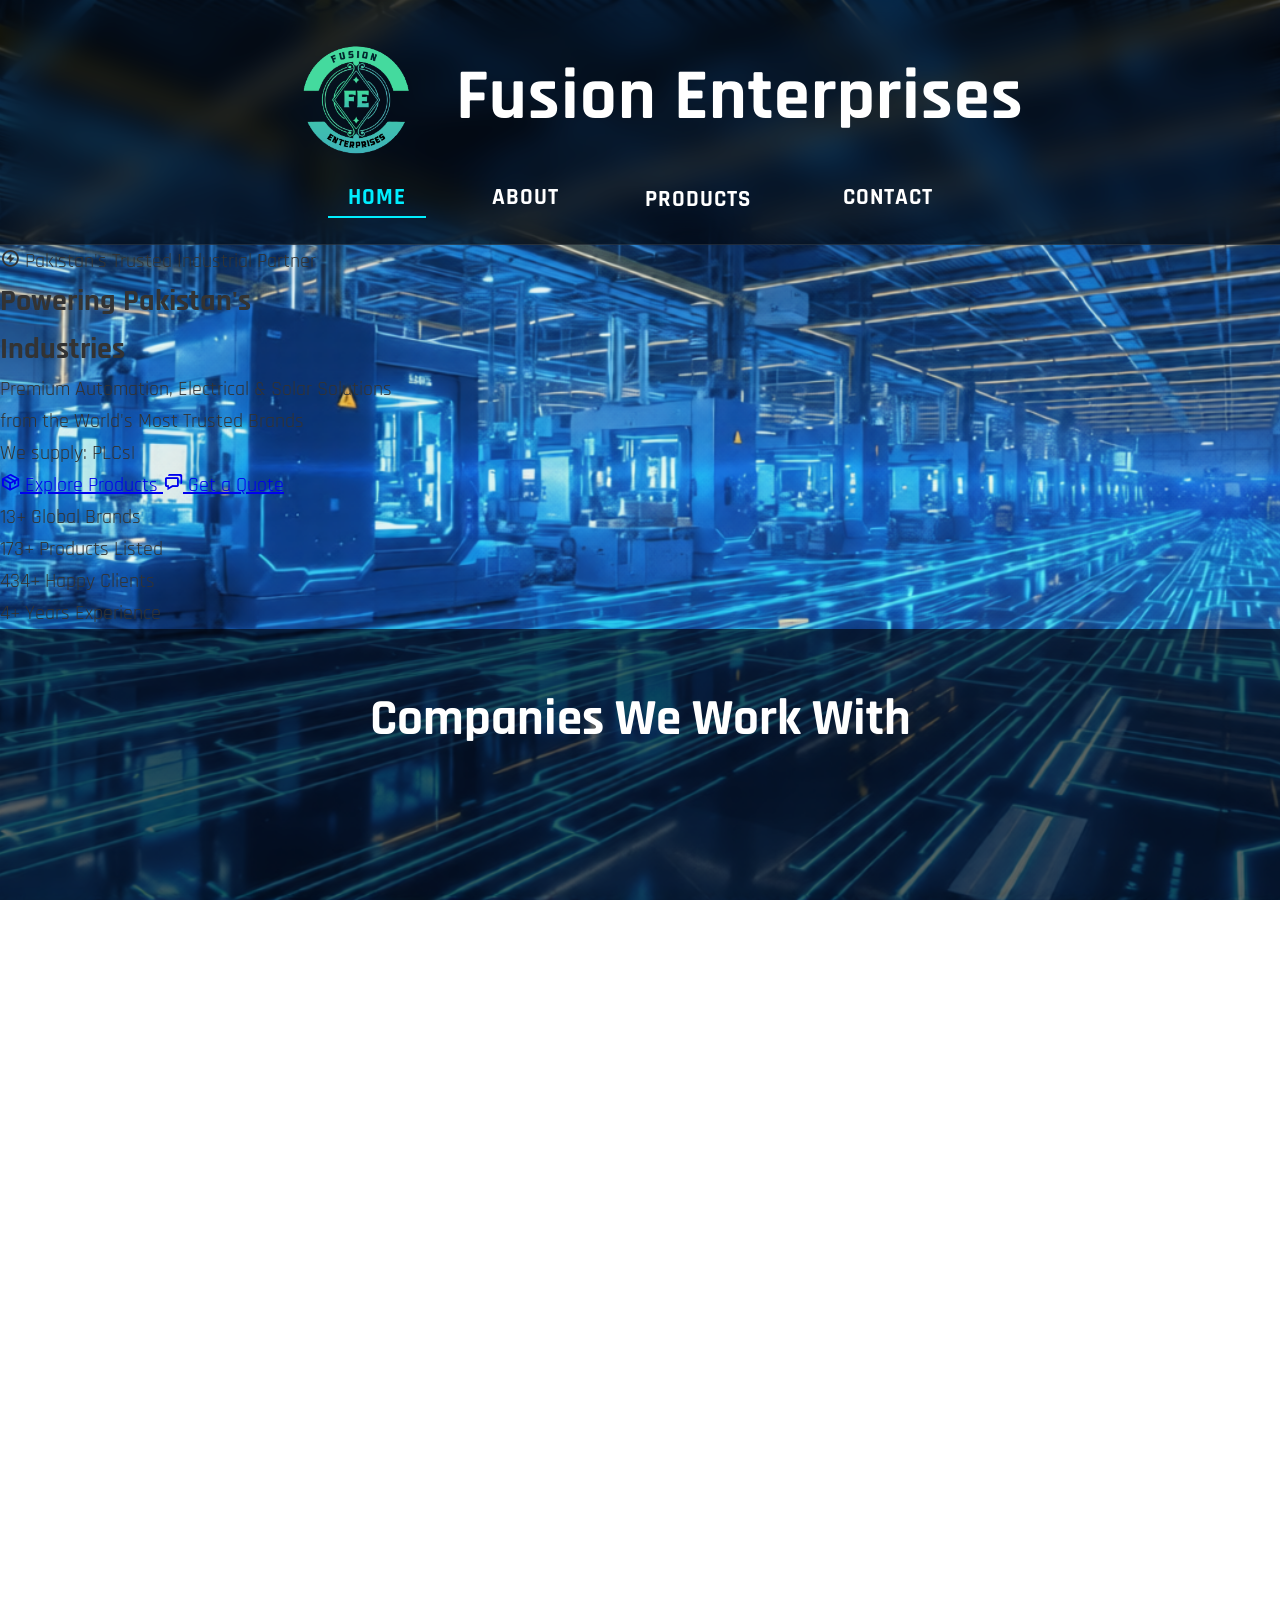
==== commit f4ab8d55: "Update index.html" ====
--- a/index.html
+++ b/index.html
@@ -4,6 +4,18 @@
   <meta charset="UTF-8" />
   <meta name="google-site-verification" content="uMQnZkS1oJf_yV52eJq5INEjyELM_JO1ZviFQVwRrFo" />
   <meta name="viewport" content="width=device-width, initial-scale=1.0" />
+  <meta name="title" content="Fusion Enterprises – Industrial Automation & Solar Solutions Pakistan">
+<meta name="description" content="Pakistan's trusted partner for premium Industrial Automation (PLC, HMI, VFD), Electrical Components, and Solar Energy Solutions. Authorized supplier of Mitsubishi, Siemens, and Huawei.">
+<meta name="keywords" content="Industrial Automation Pakistan, Solar Inverters Lahore, Mitsubishi PLC Supplier, Schneider Breakers, Huawei Solar Accessories, Fusion Enterprises">
+<meta name="author" content="Fusion Enterprises">
+
+<meta property="og:type" content="website">
+<meta property="og:url" content="https://fusion-enterprises.com/"> <meta property="og:title" content="Fusion Enterprises – Powering Pakistan's Industries">
+<meta property="og:description" content="Authorized distributor of Global Industrial Brands. Explore our range of PLCs, Solar Inverters, and Electrical components.">
+<meta property="og:image" content="images/Logo.png"> <meta property="twitter:card" content="summary_large_image">
+<meta property="twitter:title" content="Fusion Enterprises – Industrial Automation & Solar Solutions">
+<meta property="twitter:description" content="Premium Automation and Solar Solutions from the World's Most Trusted Brands.">
+<meta property="twitter:image" content="images/Logo.png">
   <link rel="icon" type="image/png" href="images/Logo.png">
   <title>Fusion Enterprises – Industrial Automation & Solar Solutions</title>
   <link rel="stylesheet" href="style.css" />
@@ -46,7 +58,7 @@
               <div class="mega-text"><h4>Electrical Components</h4><p>Breakers, Relays</p></div>
             </a>
             <a href="products-tools.html" class="mega-item">
-              <img src="images/5b48f826cdcffbd0b43704fb95f713d4-removebg-preview.png" alt="Tools">
+              <img src="images/Gibadi_1_1024x1024-removebg-preview.png" alt="Tools">
               <div class="mega-text"><h4>Power Tools</h4><p>Grinders, Heatguns</p></div>
             </a>
             <a href="products-solar.html" class="mega-item">
@@ -207,19 +219,19 @@
           </div>
         </div>
         <div class="product-item">
-          <img src="images/Growatt_logo.png" alt="Growatt" loading="lazy">
-          <div class="product-description">
-            <p><strong>Growatt</strong><br>A global top-tier provider of smart energy solutions</p>
-            <a href="products-solar.html#Growatt" class="contact-btn">View Products</a>
-          </div>
-        </div>
-        <div class="product-item">
           <img src="images/BYD_Company,_Ltd._-_Logo.svg.png" alt="BYD" loading="lazy">
           <div class="product-description">
             <p><strong>BYD</strong><br>Beyond Batteries. Total Power Integration.</p>
             <a href="products-solar.html#BYD" class="contact-btn">View Products</a>
           </div>
         </div>
+           <div class="product-item">
+          <img src="images/images__3_-removebg-preview (2).png" alt="Hithium" loading="lazy">
+          <div class="product-description">
+            <p><strong>Hithium</strong><br>LFP technology for stationary energy storage.</p>
+            <a href="products-solar.html#Hithium" class="contact-btn">View Products</a>
+          </div>
+        </div>
         <div class="product-item">
           <img src="images/images__1_-removebg-preview (5).png" alt="APC" loading="lazy">
           <div class="product-description">
@@ -228,17 +240,17 @@
           </div>
         </div>
         <div class="product-item">
-          <img src="images/images__3_-removebg-preview (2).png" alt="Hithium" loading="lazy">
-          <div class="product-description">
-            <p><strong>Hithium</strong><br>LFP technology for stationary energy storage.</p>
-            <a href="products-solar.html#Hithium" class="contact-btn">View Products</a>
-          </div>
-        </div>
-        <div class="product-item">
           <img src="images/images-removebg-preview (2).png" alt="Canadian Solar" loading="lazy">
           <div class="product-description">
             <p><strong>Canadian Solar</strong><br>Delivering automotive-grade quality.</p>
             <a href="products-solar.html#CanadianSolar" class="contact-btn">View Products</a>
+          </div>
+        </div>
+           <div class="product-item">
+          <img src="images/images__19_-removebg-preview.png" alt="Vestwoods" loading="lazy">
+          <div class="product-description">
+            <p><strong>Vestwoods</strong><br>A global top-tier provider of smart energy solutions</p>
+            <a href="products-solar.html#Vestwoods" class="contact-btn">View Products</a>
           </div>
         </div>
       </div>
@@ -295,6 +307,7 @@
     </div>
   </div>
 </section>
+
  
 <footer class="footer-v2">
   <div class="footer-v2-inner">
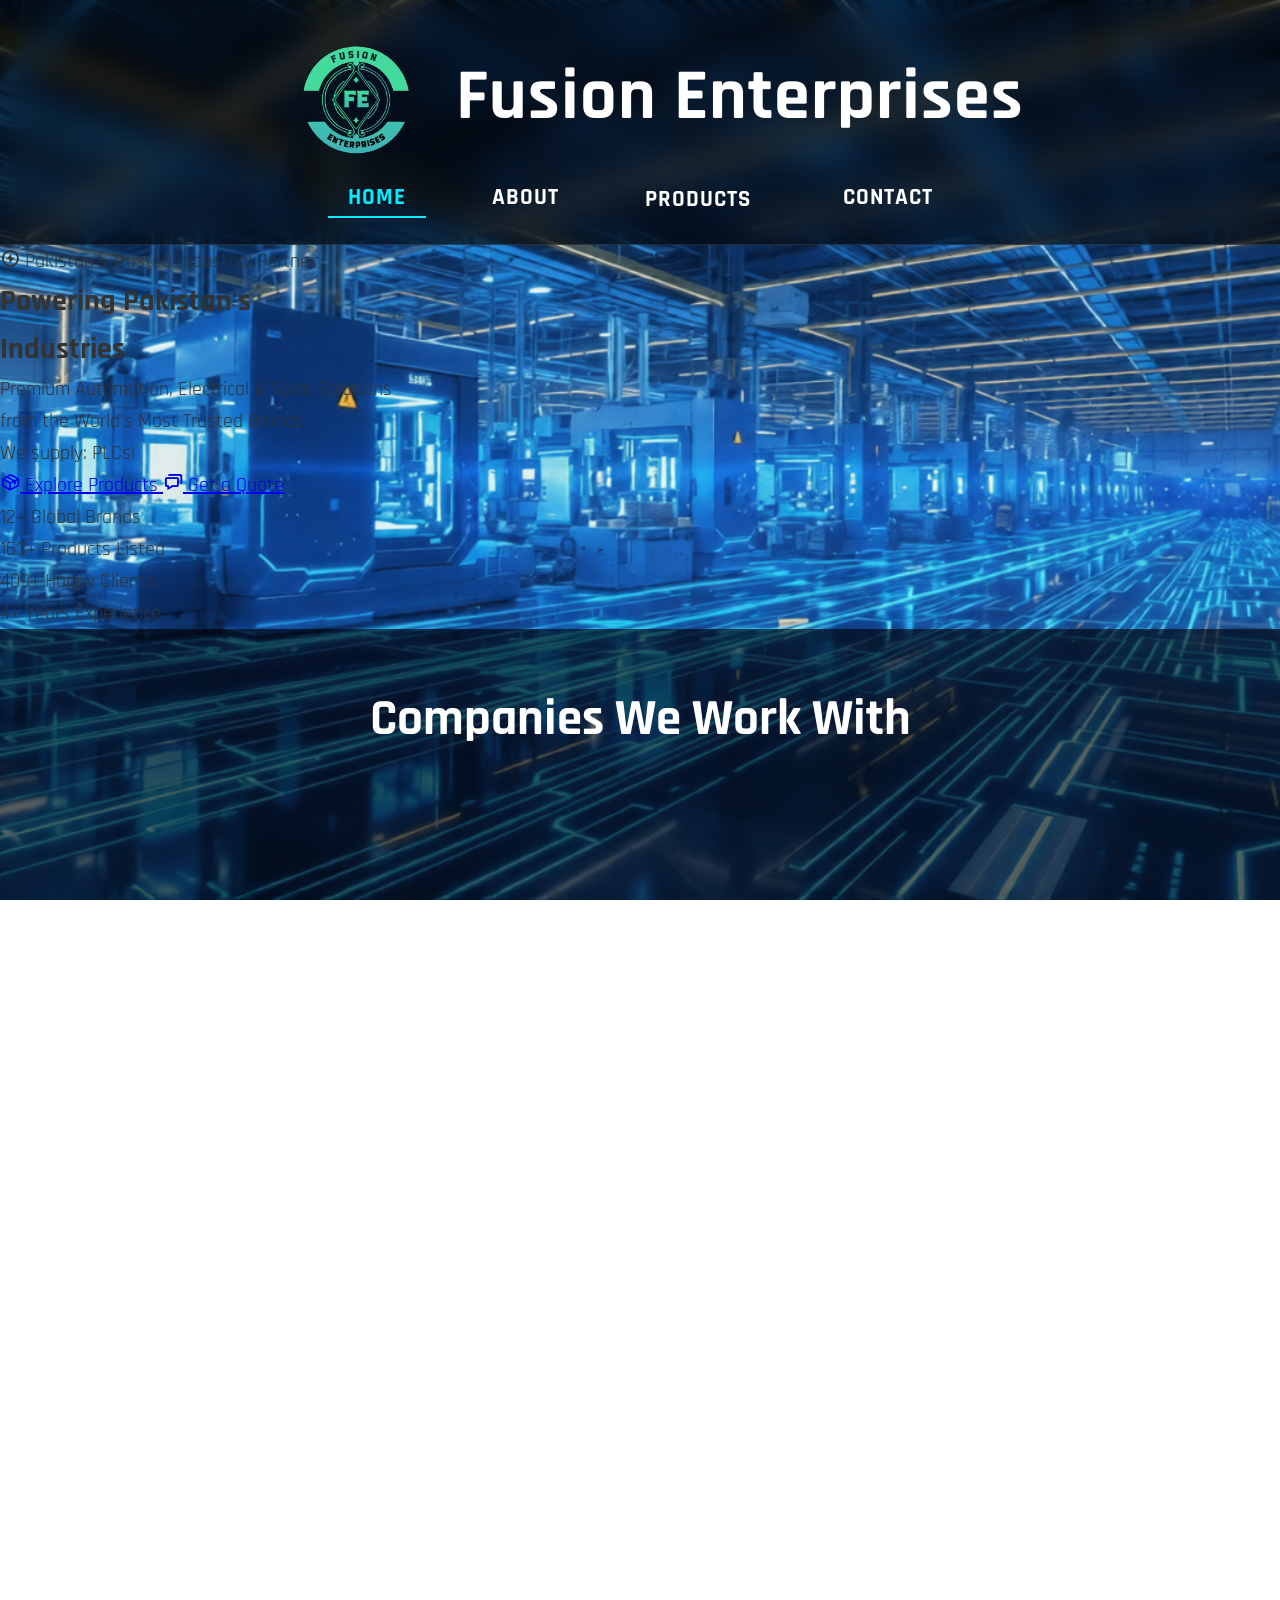
==== commit 068b77cd: "Update index.html" ====
--- a/index.html
+++ b/index.html
@@ -1,10 +1,10 @@
 <!DOCTYPE html>
 <html lang="en">
 <head>
-  <meta charset="UTF-8" />
-  <meta name="google-site-verification" content="uMQnZkS1oJf_yV52eJq5INEjyELM_JO1ZviFQVwRrFo" />
-  <meta name="viewport" content="width=device-width, initial-scale=1.0" />
-  <meta name="title" content="Fusion Enterprises – Industrial Automation & Solar Solutions Pakistan">
+<meta charset="UTF-8" />
+<meta name="google-site-verification" content="uMQnZkS1oJf_yV52eJq5INEjyELM_JO1ZviFQVwRrFo" />
+<meta name="viewport" content="width=device-width, initial-scale=1.0" />
+<meta name="title" content="Fusion Enterprises – Industrial Automation & Solar Solutions Pakistan">
 <meta name="description" content="Pakistan's trusted partner for premium Industrial Automation (PLC, HMI, VFD), Electrical Components, and Solar Energy Solutions. Authorized supplier of Mitsubishi, Siemens, and Huawei.">
 <meta name="keywords" content="Industrial Automation Pakistan, Solar Inverters Lahore, Mitsubishi PLC Supplier, Schneider Breakers, Huawei Solar Accessories, Fusion Enterprises">
 <meta name="author" content="Fusion Enterprises">
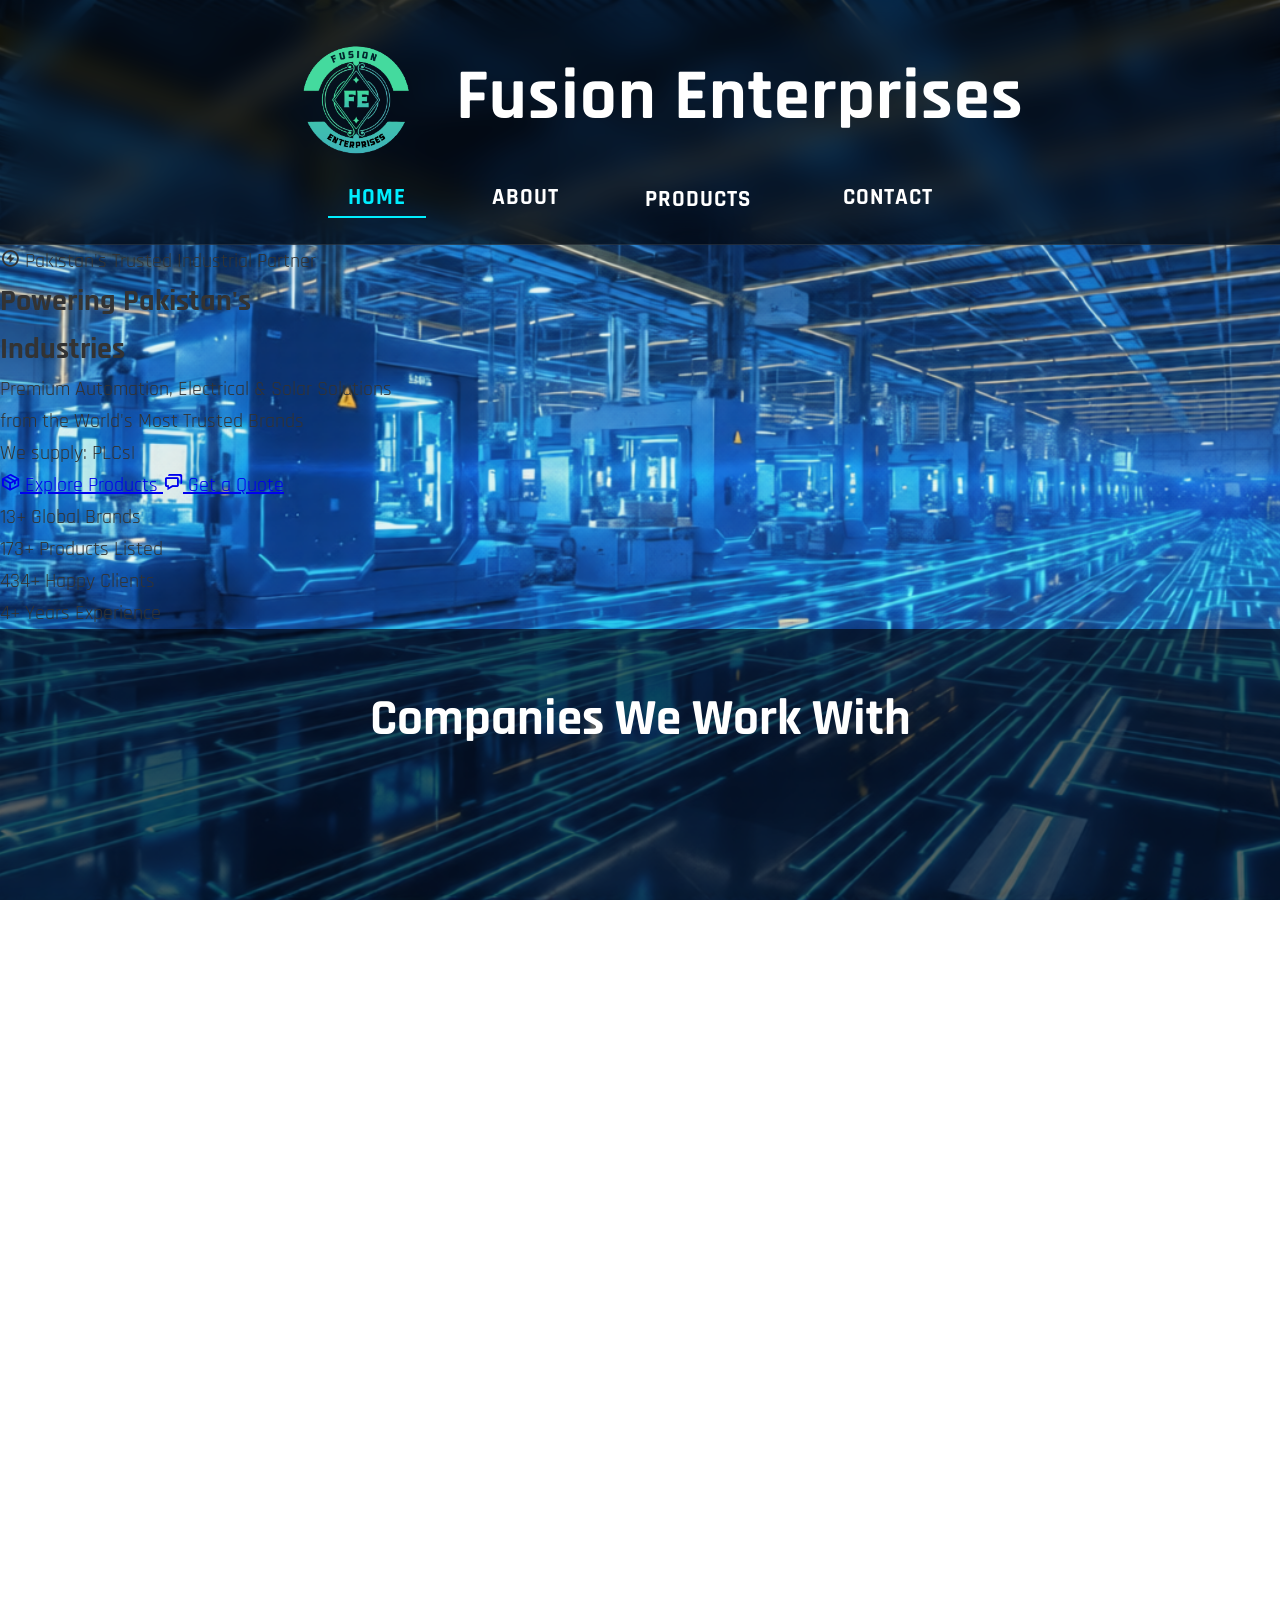
==== commit d104915c: "Update index.html" ====
--- a/index.html
+++ b/index.html
@@ -6,7 +6,8 @@
 <meta name="viewport" content="width=device-width, initial-scale=1.0" />
 <meta name="title" content="Fusion Enterprises – Industrial Automation & Solar Solutions Pakistan">
 <meta name="description" content="Pakistan's trusted partner for premium Industrial Automation (PLC, HMI, VFD), Electrical Components, and Solar Energy Solutions. Authorized supplier of Mitsubishi, Siemens, and Huawei.">
-<meta name="keywords" content="Industrial Automation Pakistan, Solar Inverters Lahore, Mitsubishi PLC Supplier, Schneider Breakers, Huawei Solar Accessories, Fusion Enterprises">
+<meta name="keywords" content="Industrial Automation Pakistan, Solar Inverters Lahore, Mitsubishi PLC Supplier, Schneider Breakers, Huawei Solar Accessories, Fusion Enterprises, Huawei, CHINT Breakers,
+  ABB, Itel, BYD, INGCO, Stanley, Allen Bradley, Hithium, Dewalt, Bosch, Black+Decker, APC, Canadian Solar, Vestwoods, Autonics, Seimens, Allen Bradley">
 <meta name="author" content="Fusion Enterprises">
 
 <meta property="og:type" content="website">
